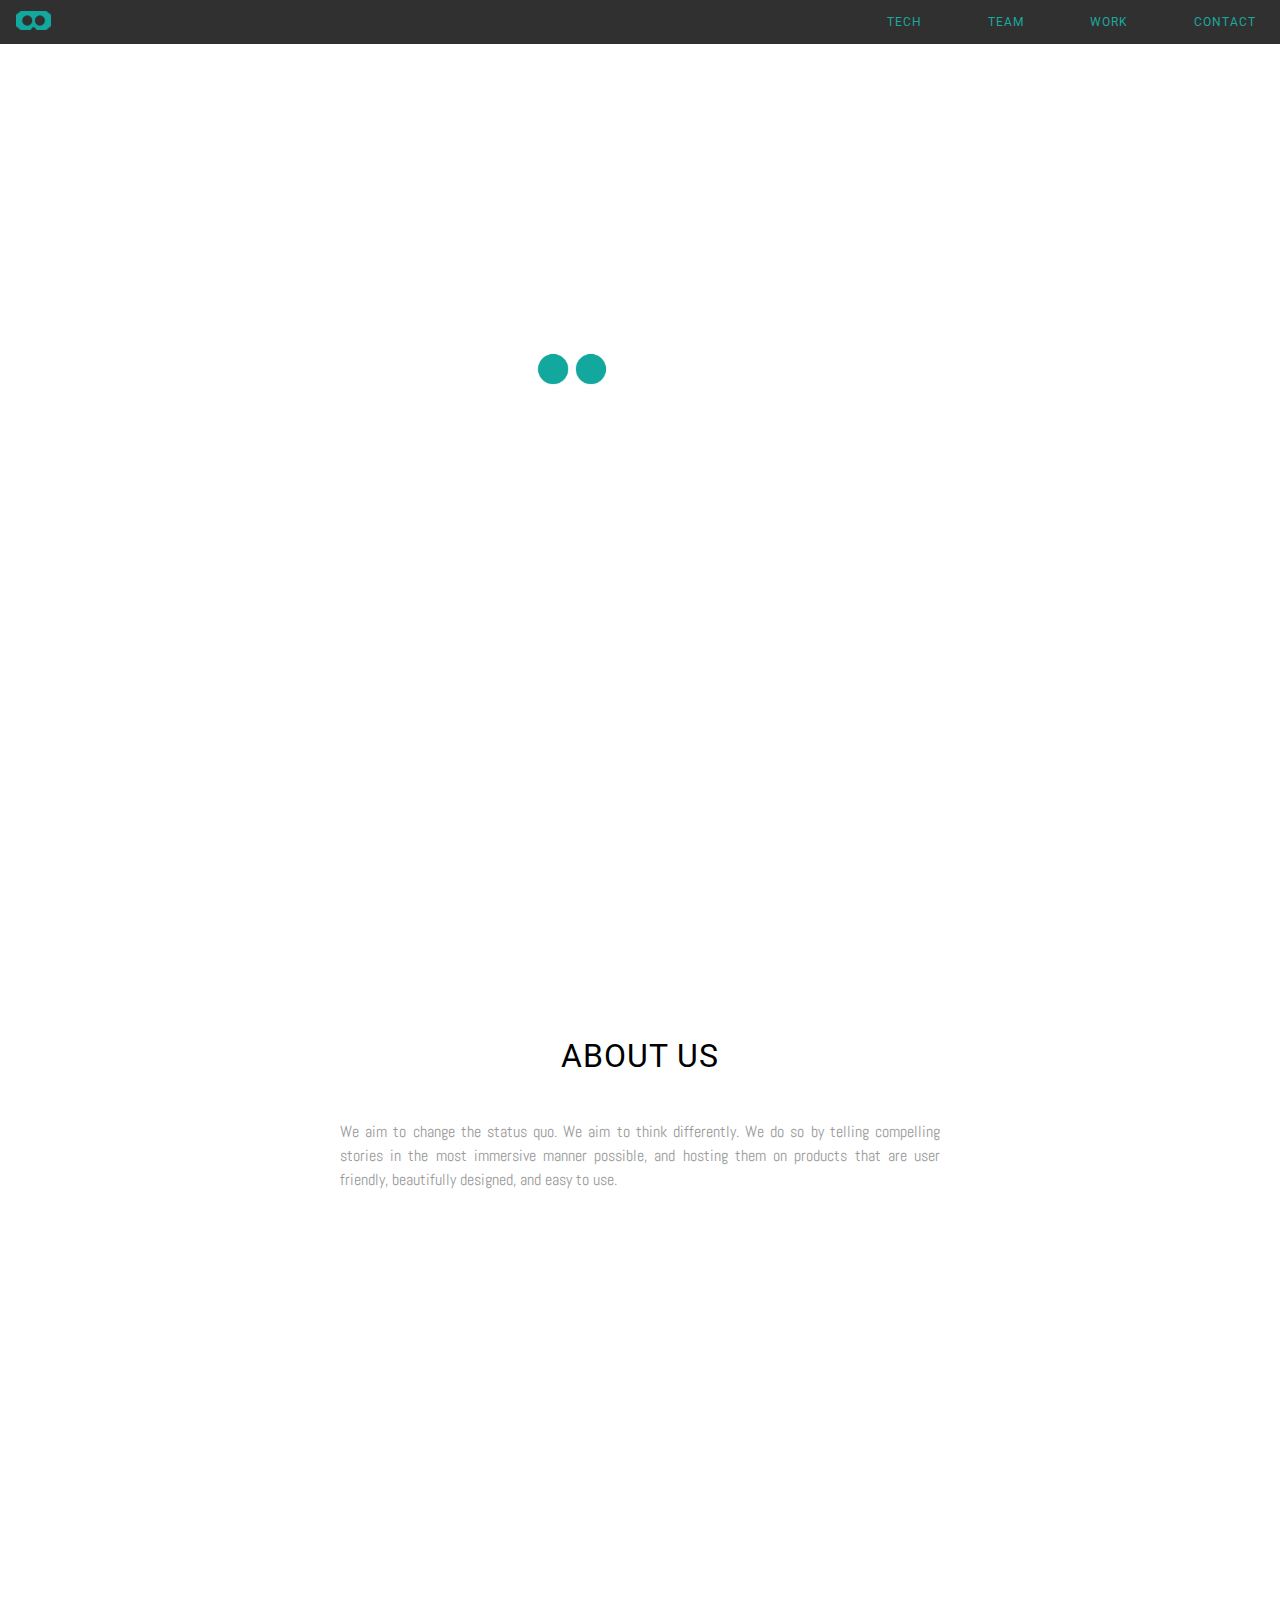
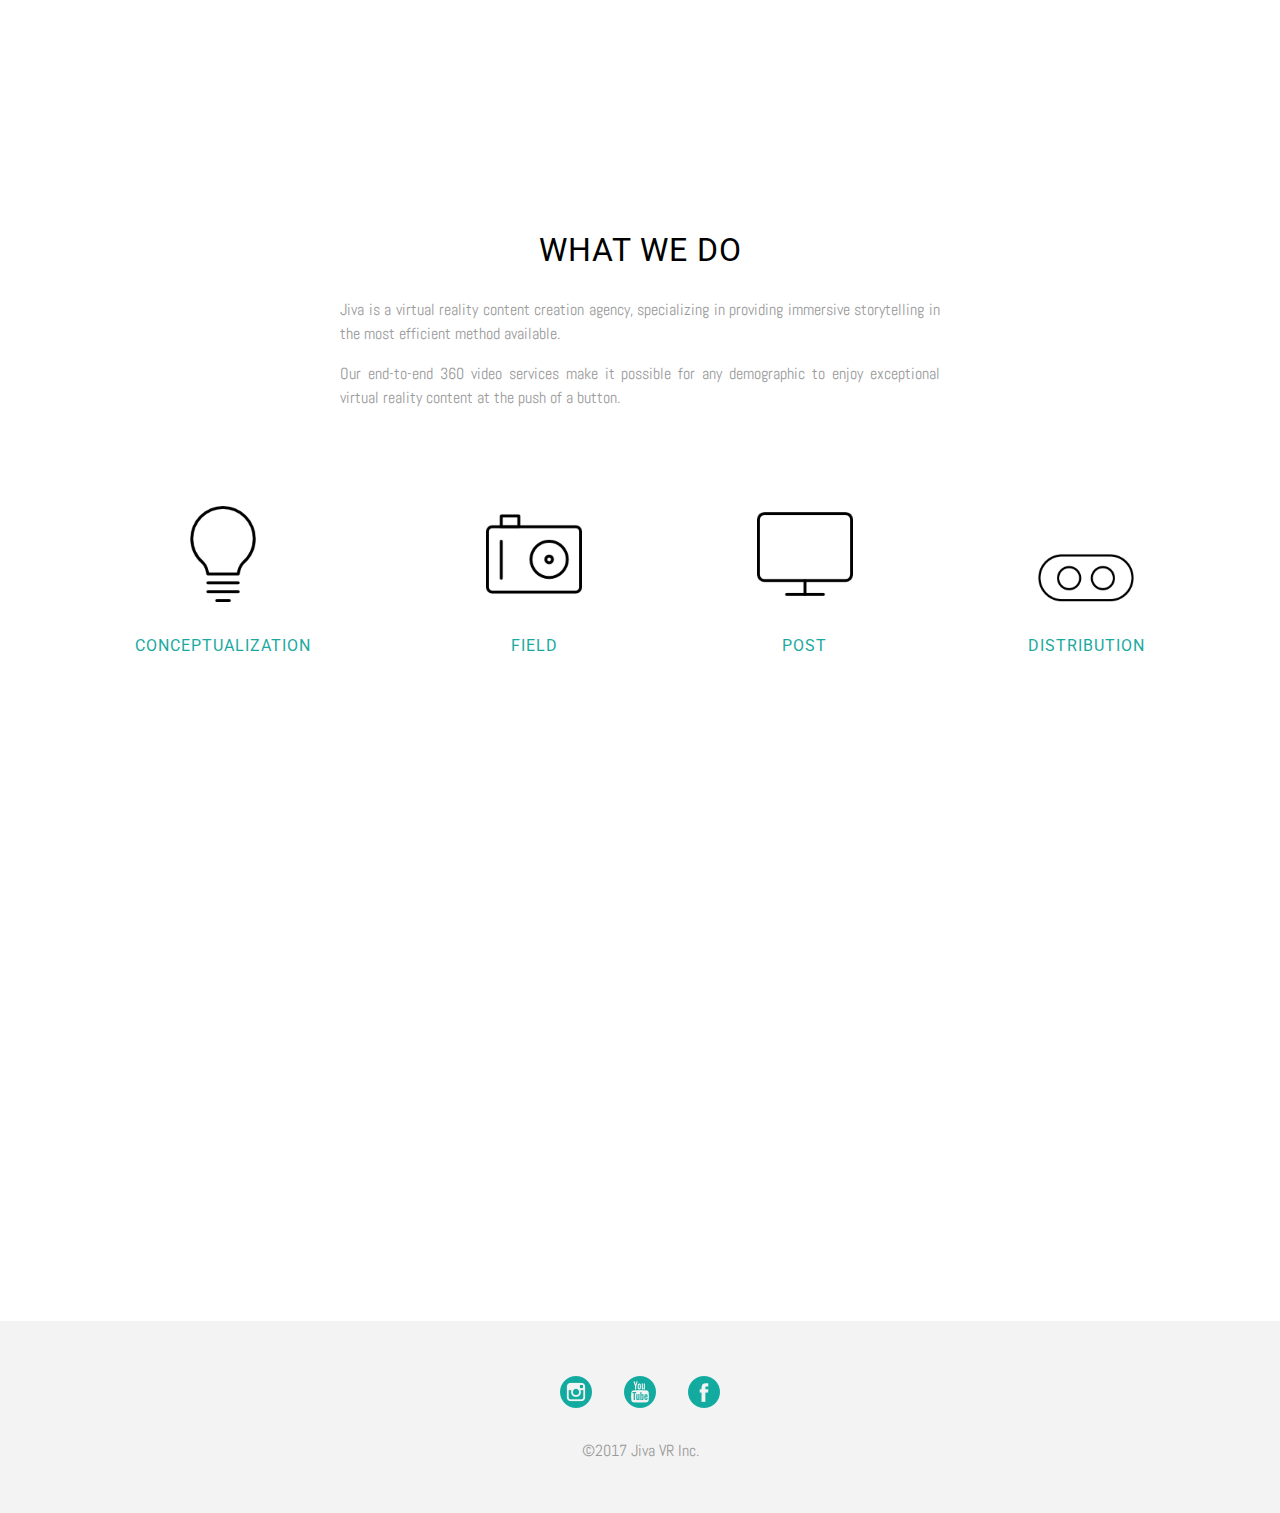
==== index.html @ 2e223665 "align service icons on desktop screen horizontally" ====
<!DOCTYPE html>
<html>
  <head>
    <meta charset="utf-8">
    <meta name="viewport" content="width=device-width, initial-scale=1">

    <link rel="stylesheet" href="css/application.css">
    <link rel="stylesheet" href="css/reset.css">

    <link rel="icon" type="image/png" href="img/favicon.png" />

    <script src="js/jquery-3.1.1.js"></script>

    <title>Jiva VR</title>
  </head>
  <body>


<!-- Navbar-->

<div id="nav-background">
  <div id="nav-container">
    <header id="nav-header">
      <a href="index.html" id="nav-logo"><img src="img/nav-logo.png" width=35px alt=""></a>
      <div id="nav-menu-button">MENU</div>
    </header>
    <nav>
      <ul class="nav-ul hide-ul">
        <li><a class="nav-link" href="tech.html">TECH</a></li>
        <li><a class="nav-link" href="team.html">TEAM</a></li>
        <li><a class="nav-link" href="work.html">WORK</a></li>
        <li><a class="nav-link" href="contact.html">CONTACT</a></li>
      </ul>
    </nav>
  </div>
</div>

  <!-- hero -->

    <section id='home'>

      <div class="home">
        <div class="hero-logo">
          <img src="img/hero-logo.png" width=200px alt="">
        </div>
          <p>VIRTUAL REALITY DIRECT MARKETING</p>
      </div>


      <div class="video-home">
        <div id="background-video" class="background-video">
        </div>
        <div class="video-overlay">
          <div class="hero-content">
            <img src="img/hero-logo.png" width=250px alt="">
            <p>VIRTUAL REALITY DIRECT MARKETING</p>
          </div>
        </div>
      </div>

    </section>

    <!-- about us -->

    <section id="about">
      <div class="about">
        <h1>ABOUT US</h1>
        <br>
        <p>We aim to change the status quo.  We aim to think differently.  We do so by telling compelling stories in the most immersive manner possible, and hosting them on products that are user friendly, beautifully designed, and easy to use.</p>
      </div>

      <!-- <div class="about2">
        <img src="img/headsets_02.jpg" alt="">
      </div> -->

      <div class="about2">
        </div>

      </section>

      <!-- services -->

      <section id="services">

        <div class="what-we-do">
          <h1>WHAT WE DO</h1>
          <p>Jiva is a virtual reality content creation agency, specializing in providing immersive storytelling in the most efficient method available.</p><br>
          <p>Our end-to-end 360 video services make it possible for any demographic to enjoy exceptional virtual reality content at the push of a button.</p>
        </div>

        <div class="services">

          <div class="icon-container">
            <div class="service-icon">
              <img class="conceptualization" src="img/services/bulb.png" alt="">
              <p class="conceptualization, service-title">CONCEPTUALIZATION</p>
              <br>
              <p class="mobile-copy">VR is new. It’s exciting and innovative. That’s why you are here, to be at the forefront of technology and communicate in a unique way that deeply resonates. In order to deliver, you need a team dedicated to helping you work through this complex technology. In this initial phase, Jiva will deploy its creative and technological expertise to cultivate your vision and develop a step-by-step plan to execute.</p>
            </div>
            </div>

            <div class="icon-container">
            <div class="service-icon">
              <img class="field" src="img/services/camera.png" alt="">
              <p class='field, service-title'>FIELD</p>
              <br>
              <p class="mobile-copy">Jiva and its extended network of VR A/V talent is comprised of some of the most accomplished immersive storytellers in the world.  Their cameras and audio equipment have placed viewers on top of Everest, into the depths of the ocean, and captured corporate environments in the most progressive manner possible.  No matter the challenge,  environment,  or scale, we will bring your message to life.</p>
            </div>
          </div>

          <div class="icon-container">
            <div class="service-icon">
              <img class="post" src="img/services/monitor.png" alt="">
              <p class='service-title'>POST</p>
              <br>
              <div class="mobile-copy">
              <p>“It takes time to create excellence. If it could be done quickly, more people would do it.”</p>
              <br>
              <p>-John Wooden</p>
              <br>
              <p>Stitching, editing, color grading and sound design: this is where the bulk of VR production lies, and requires the greatest attention to detail. Jiva goes to great lengths to ensure all final deliverables are completed to the highest standard, even if it means not sleeping for a while.</p>
              </div>
            </div>
          </div>

          <div class="icon-container">
            <div class="service-icon">
              <img class="distribution" src="img/services/goggles.png" alt="">
              <p class='service-title'>DISTRIBUTION</p>
              <br>
              <p class="mobile-copy">Jiva pre-loads tailor-made VR content onto fully customizable headsets with numerous options for branding both device and packaging. No cell phone is required, which means zero frustrating navigational features or wasted time. Content is delivered at the push of a button, on a user-friendly device ready for mass consumption.</p>
            </div>
          </div>

        </div> <!-- end services class -->

        <div class="service-paragraphs">

          <div class="text-drop">
            <p class="conceptualization-copy" id="conceptualization-copy" style="display:none;">VR is new. It’s exciting and innovative. That’s why you are here, to be at the forefront of technology and communicate in a unique way that deeply resonates. In order to deliver, you need a team dedicated to helping you work through this complex technology. In this initial phase, Jiva will deploy its creative and technological expertise to cultivate your vision and develop a step-by-step plan to execute.</p>
          </div>

          <div class="text-drop">
            <p class="field-copy" id="field-copy" style="display:none;">Jiva and its extended network of VR A/V talent is comprised of some of the most accomplished immersive storytellers in the world.  Their cameras and audio equipment have placed viewers on top of Everest, into the depths of the ocean, and captured corporate environments in the most progressive manner possible.  No matter the challenge,  environment,  or scale, we will bring your message to life.</p>
          </div>

          <div class="text-drop">
            <div class="post-copy" id="post-copy" style="display:none;">
            <p>“It takes time to create excellence. If it could be done quickly, more people would do it.”</p>
            <br>
            <p>-John Wooden</p>
            <br>
            <p>Stitching, editing, color grading and sound design: this is where the bulk of VR production lies, and requires the greatest attention to detail. Jiva goes to great lengths to ensure all final deliverables are completed to the highest standard, even if it means not sleeping for a while.</p>
            </div>
          </div>

          <div class="text-drop">
            <p class="distribution-copy" id="distribution-copy" style="display:none;">Jiva pre-loads tailor-made VR content onto fully customizable headsets with numerous options for branding both device and packaging. No cell phone is required, which means zero frustrating navigational features or wasted time. Content is delivered at the push of a button, on a user-friendly device ready for mass consumption.</p>
          </div>

        </div>

      </section>

      <iframe width="100%"
        height="500px"
      	allowfullscreen
        frameborder="0"
        src="https://grayhildreth.github.io/vrview/?image=examples/gallery/maui_color.jpg&">
      </iframe>

    <!-- footer -->

    <div class="footer">
      <div class="social">
        <ul>
          <li><a href="https://www.instagram.com/jivavr/" target="_blank"><img src="img/social/instagram.png" width= alt=""></a></li>
          <li><a href="https://www.youtube.com/channel/UCKrrDL7Xh68NzqbaPfjYHRw" target="_blank"><img src="img/social/youtube.png" alt=""></a></li>
          <li><a href="https://www.facebook.com/jivavr/"
          target="_blank"><img src="img/social/facebook.png" alt=""></a></li>
        </ul>
      </div>
      <p>©2017 Jiva VR Inc.</p>
    </div>

<!--scripts-->

    <script src="js/scripts.js"></script>
    <script src="js/jquery.youtubebackground.js"></script>
  <script>
    jQuery(function($) {

      $('#module-video').YTPlayer({
        fitToBackground: false,
        videoId: 'Xs56xY7iLFg',
        pauseOnScroll: false,
        playerVars: {
          modestbranding: 0,
          autoplay: 1,
          controls: 1,
          showinfo: 0,
          branding: 0,
          rel: 0,
          autohide: 0
        }
      });

      $('#background-video').YTPlayer({
        fitToBackground: true,
        videoId: 'Xs56xY7iLFg',
        pauseOnScroll: true,
        callback: function() {
          videoCallbackEvents();
        }
      });

      var videoCallbackEvents = function() {
        var player = $('#background-video').data('ytPlayer').player;

        player.addEventListener('onStateChange', function(event){
            console.log("Player State Change", event);

            // OnStateChange Data
            if (event.data === 0) {
                console.log('video ended');
            }
            else if (event.data === 2) {
              console.log('paused');
            }
        });
      }
    });
  </script>

  </body>
</html>
---- css/application.css ----
@import url("https://fonts.googleapis.com/css?family=Abel");
@import url("https://fonts.googleapis.com/css?family=Roboto:700");
*,
*::before,
*::after {
  -webkit-box-sizing: border-box;
  -moz-box-sizing: border-box;
  box-sizing: border-box; }

body {
  margin: 0;
  height: 100vh; }

p {
  font-family: "Abel", sans-serif;
  color: #999999;
  font-size: 16px; }

h1 {
  font-family: "Roboto", sans-serif;
  letter-spacing: 1px; }

.content {
  min-height: calc(100vh - 12em); }

.page-title h1 {
  margin: 2em 0 1em;
  text-align: center;
  font-size: 2em;
  font-family: "Roboto", sans-serif;
  letter-spacing: 1px; }

.footer {
  display: flex;
  flex-direction: column;
  width: 100%;
  height: 12em;
  background-color: #F3F3F3;
  justify-content: center;
  align-items: center;
  color: #1aa99f;
  font-family: "Abel", sans-serif; }
  .footer p {
    margin: 1em; }

.social ul {
  display: flex; }
  .social ul li {
    margin: 1em; }

body {
  margin: 0;
  padding: 0; }

body {
  max-height: 100vh; }

#nav-container > nav > ul {
  list-style-type: none; }

/* NAVIGATION */
#nav-background {
  /*position: fixed;*/
  top: 0;
  z-index: 9000;
  width: 100%;
  background-color: #313030; }

#nav-container {
  display: -webkit-box;
  display: -webkit-flex;
  display: -ms-flexbox;
  display: flex;
  max-width: 100%;
  margin: 0 auto;
  -webkit-box-pack: justify;
  -webkit-justify-content: space-between;
  -ms-flex-pack: justify;
  justify-content: space-between;
  font-family: "Roboto", sans-serif; }

#nav-header {
  display: -webkit-box;
  display: -webkit-flex;
  display: -ms-flexbox;
  display: flex;
  -webkit-box-pack: justify;
  -webkit-justify-content: space-between;
  -ms-flex-pack: justify;
  justify-content: space-between;
  -webkit-box-align: center;
  -webkit-align-items: center;
  -ms-flex-align: center;
  align-items: center; }

#nav-logo {
  margin-left: 1em; }

.nav-ul {
  display: -webkit-box;
  display: -webkit-flex;
  display: -ms-flexbox;
  display: flex;
  max-width: 700px; }

.nav-ul > li {
  display: -webkit-box;
  display: -webkit-flex;
  display: -ms-flexbox;
  display: flex; }

.nav-link {
  -webkit-box-flex: 1;
  -webkit-flex: 1;
  -ms-flex: 1;
  /*flex: 1;*/
  margin-left: 1.5em;
  color: #1aa99f;
  text-decoration: none;
  font-size: 12px;
  letter-spacing: 1px; }
  .nav-link a:hover {
    color: gray; }

/* END NAVIGATION */
/* MOBILE MENU */
@media screen and (max-width: 700px) {
  #nav-container {
    -webkit-box-orient: vertical;
    -webkit-box-direction: normal;
    -webkit-flex-direction: column;
    -ms-flex-direction: column;
    flex-direction: column;
    text-align: center; }

  #nav-menu-button {
    padding: 1rem;
    color: #1aa99f;
    cursor: pointer;
    letter-spacing: 1px; }

  .nav-ul {
    display: block;
    -webkit-box-orient: vertical;
    -webkit-box-direction: normal;
    -webkit-flex-direction: column;
    -ms-flex-direction: column;
    flex-direction: column;
    overflow-y: scroll;
    direction: rtl;
    max-height: 80vh; }

  .hide-ul {
    max-height: 0vh; }

  .nav-link {
    padding: 1rem 0;
    font-size: 1rem;
    letter-spacing: 1px; } }
/* END MOBILE MENU */
/* DESKTOP MENU */
@media screen and (min-width: 701px) {
  #nav-menu-button {
    display: none; }

  .nav-link {
    padding: 1rem 1.5rem; } }
/* This moves the logo so that it's not touching the left side */
@media screen and (max-width: 1040px) {
  #nav-logo {
    margin-left: 1rem; } }
/* END DESKTOP MENU */
@media screen and (max-width: 999px) {
  .video-home {
    display: none; }

  .home {
    display: flex;
    height: 95vh;
    width: 100vw;
    background-image: url("../img/main-background.jpg");
    background-size: cover;
    background-position: center;
    margin: 0; }

  section .home {
    display: flex;
    align-items: center;
    justify-content: center;
    flex-direction: column; }
    section .home img {
      width: 250px;
      margin-bottom: 2em; }
    section .home p {
      font-family: "Abel", sans-serif;
      font-size: 2.2em;
      color: white;
      text-align: center;
      letter-spacing: 10px; } }
@media screen and (min-width: 1000px) {
  .home {
    display: none; }

  .video-home {
    display: flex;
    position: relative;
    overflow: hidden;
    width: 100vw;
    height: auto; }

  .video-home .background-video {
    width: 100vw;
    height: auto;
    position: relative;
    z-index: 0; }

  .video-overlay {
    position: absolute;
    left: 50%;
    top: 50%;
    transform: translate(-50%, -50%);
    z-index: 1; }

  .background-video {
    width: 100vw;
    height: auto; }

  .hero-content {
    display: flex;
    flex-direction: column;
    align-items: center;
    justify-content: center; }
    .hero-content img {
      margin-bottom: 2em;
      align-self: center; }
    .hero-content p {
      font-family: "Abel", sans-serif;
      font-size: 2.2em;
      color: white;
      text-align: center;
      letter-spacing: 10px; } }
section .about {
  display: flex;
  margin: 6em 3em;
  font-family: "Roboto", sans-serif;
  justify-content: center;
  align-items: center;
  flex-direction: column; }
  section .about h1 {
    font-size: 2em;
    text-align: center;
    letter-spacing: 1px;
    margin-bottom: 1em; }
  section .about p {
    font-size: 16px;
    line-height: 1.5em;
    font-family: "Abel", sans-serif;
    color: #999999;
    text-align: justify;
    max-width: 600px; }

section .about2 {
  display: flex;
  height: 50vh;
  max-width: 100vw;
  background-size: cover;
  background-position: center;
  background-repeat: no-repeat;
  background-image: url("../img/headsets_02.jpg"); }

section .what-we-do {
  display: flex;
  margin: 6em 3em 0;
  font-family: "Roboto", sans-serif;
  justify-content: center;
  align-items: center;
  flex-direction: column; }
  section .what-we-do h1 {
    font-size: 2em;
    text-align: center;
    letter-spacing: 1px;
    margin-bottom: 1em; }
  section .what-we-do p {
    font-size: 16px;
    line-height: 1.5em;
    font-family: "Abel", sans-serif;
    color: #999999;
    text-align: justify;
    max-width: 600px; }

section .services {
  display: flex;
  margin: 0em 3em 6em 3em;
  flex-direction: column; }
  section .services h1 {
    font-family: "Roboto", sans-serif;
    font-size: 2em;
    text-align: center;
    letter-spacing: 1px; }
  section .services p {
    font-family: "Abel", sans-serif;
    font-size: 16px;
    line-height: 1.5em;
    text-align: justify;
    max-width: 600px;
    margin-top: 1em; }
  section .services .service-title {
    color: #1aa99f;
    font-family: "Roboto", sans-serif;
    letter-spacing: 1px; }

.service-icon {
  display: flex;
  margin-top: 5em;
  flex-direction: column;
  align-items: center; }
  .service-icon img {
    align-self: center;
    justify-content: center;
    margin: 1em 0;
    width: 96px;
    cursor: pointer; }

.text-drop {
  visibility: hidden;
  display: none; }

@media screen and (min-width: 700px) {
  section .services {
    display: flex;
    flex-direction: row;
    justify-content: space-around;
    align-items: baseline;
    margin: 0em 3em 3em 3em; }

  .icon-container {
    display: flex;
    flex-direction: row;
    align-items: center;
    justify-content: center; }

  .service-paragraphs {
    display: flex;
    justify-content: center;
    align-items: center;
    margin-bottom: 6em; }

  .text-drop p {
    font-family: "Abel", sans-serif;
    font-size: 16px;
    line-height: 1.5em;
    text-align: justify;
    max-width: 600px; }

  .mobile-copy {
    display: none; }

  section .about2 {
    display: flex;
    height: 50vh;
    max-width: 100vw;
    background-attachment: fixed;
    background-size: cover;
    background-position: center;
    background-repeat: no-repeat;
    background-image: url("../img/headsets_02.jpg"); } }
.team-card {
  display: flex;
  flex-direction: column;
  justify-content: center;
  align-items: center;
  width: auto;
  padding: 4em 2em;
  font-family: "Abel", sans-serif; }
  .team-card .jay-photo img {
    width: 300px;
    height: 300px; }
  .team-card .steve-photo img {
    width: 300px;
    height: 300px; }
  .team-card h1 {
    font-size: 1.5em;
    color: #1aa99f;
    text-align: center;
    padding: 1em 0;
    font-family: "Roboto", sans-serif;
    text-decoration: none; }

.team-card p {
  text-align: justify;
  font-family: "Abel", sans-serif;
  font-size: 16px;
  line-height: 1.5em; }

.team-content ul {
  display: flex; }
  .team-content ul li {
    padding: 1em 1em 0 0; }

@media screen and (min-width: 700px) {
  .team-card {
    display: flex;
    flex-direction: row;
    justify-content: center; }
    .team-card .team-content {
      margin-left: 3em;
      align-self: flex-end; }

  .team-content p {
    font-size: 16px;
    line-height: 1.5em;
    max-width: 500px; }

  .team-content h1 {
    text-align: left; } }
.work {
  display: flex;
  flex-direction: column;
  justify-content: center;
  align-items: center; }

.container {
  position: relative;
  width: 80%;
  margin: 3em 0 5em; }

.image {
  display: block;
  width: 100%;
  height: auto; }

.overlay {
  position: absolute;
  top: 0;
  bottom: 0;
  left: 0;
  right: 0;
  height: 100%;
  width: 100%;
  opacity: 0;
  transition: .75s ease;
  background-color: #000; }

.container:hover .overlay {
  opacity: 0.75; }

.logo {
  position: absolute;
  top: 50%;
  left: 50%;
  transform: translate(-50%, -50%);
  -ms-transform: translate(-50%, -50%); }

@media screen and (min-width: 700px) {
  .work {
    flex-direction: row;
    align-items: center;
    flex-wrap: wrap;
    justify-content: space-around; }

  .container {
    position: relative;
    width: 40%;
    margin: 3em 0 5em; } }
section .contact-info {
  display: flex;
  margin: 3em 3em 5em 3em;
  flex-direction: column;
  align-items: center; }
  section .contact-info h1 {
    font-family: "Abel", sans-serif;
    font-size: 2em;
    text-align: center;
    letter-spacing: 10px; }
  section .contact-info p {
    font-size: 16px;
    line-height: 1.5em;
    font-family: "Abel", sans-serif;
    color: #404040; }

.contact-detail {
  display: flex;
  margin: 2em 0;
  flex-direction: column;
  align-items: center; }
  .contact-detail img {
    align-self: center;
    justify-content: center;
    margin: 1em 0; }
  .contact-detail a {
    color: #404040; }
    .contact-detail a:hover {
      color: gray; }

@media screen and (min-width: 700px) {
  section .contact-info {
    display: flex;
    margin: 3em;
    flex-direction: row;
    justify-content: center;
    align-items: center; }

  .line {
    height: 200px;
    width: 3px;
    background-color: #1aa99f; }

  .contact-detail {
    margin: 4em; } }
/* external css: flickity.css */
* {
  -webkit-box-sizing: border-box;
  box-sizing: border-box; }

.carousel-cell {
  width: 66%;
  height: auto;
  margin-right: 10px; }
  .carousel-cell img {
    height: auto;
    width: 100%; }

.carousel-container {
  margin-bottom: 4em; }

.tech-detail {
  display: flex;
  flex-direction: column;
  margin: 3em 3em 4em;
  justify-content: center;
  align-items: center; }
  .tech-detail p {
    font-size: 16px;
    line-height: 1.5em;
    font-family: "Abel", sans-serif;
    text-align: justify;
    max-width: 700px; }

.milestone-video {
  display: flex;
  justify-content: center;
  padding-top: 3em; }

.project-details {
  margin: 3em 2em 0;
  display: flex;
  font-family: "Abel", sans-serif;
  justify-content: center;
  align-items: center;
  flex-direction: column; }
  .project-details a {
    color: #404040; }
    .project-details a:hover {
      color: gray; }
  .project-details p {
    font-size: 16px;
    line-height: 1.5em;
    font-family: "Abel", sans-serif;
    color: #404040;
    text-align: left;
    max-width: 600px; }
  .project-details .detail-color {
    color: #1aa99f; }

.project-info {
  margin: 3em 3em 6em;
  display: flex;
  font-family: "Abel", sans-serif;
  justify-content: center;
  align-items: center;
  flex-direction: column; }
  .project-info p {
    font-size: 16px;
    line-height: 1.5em;
    font-family: "Abel", sans-serif;
    text-align: justify;
    max-width: 600px; }

/*# sourceMappingURL=application.css.map */
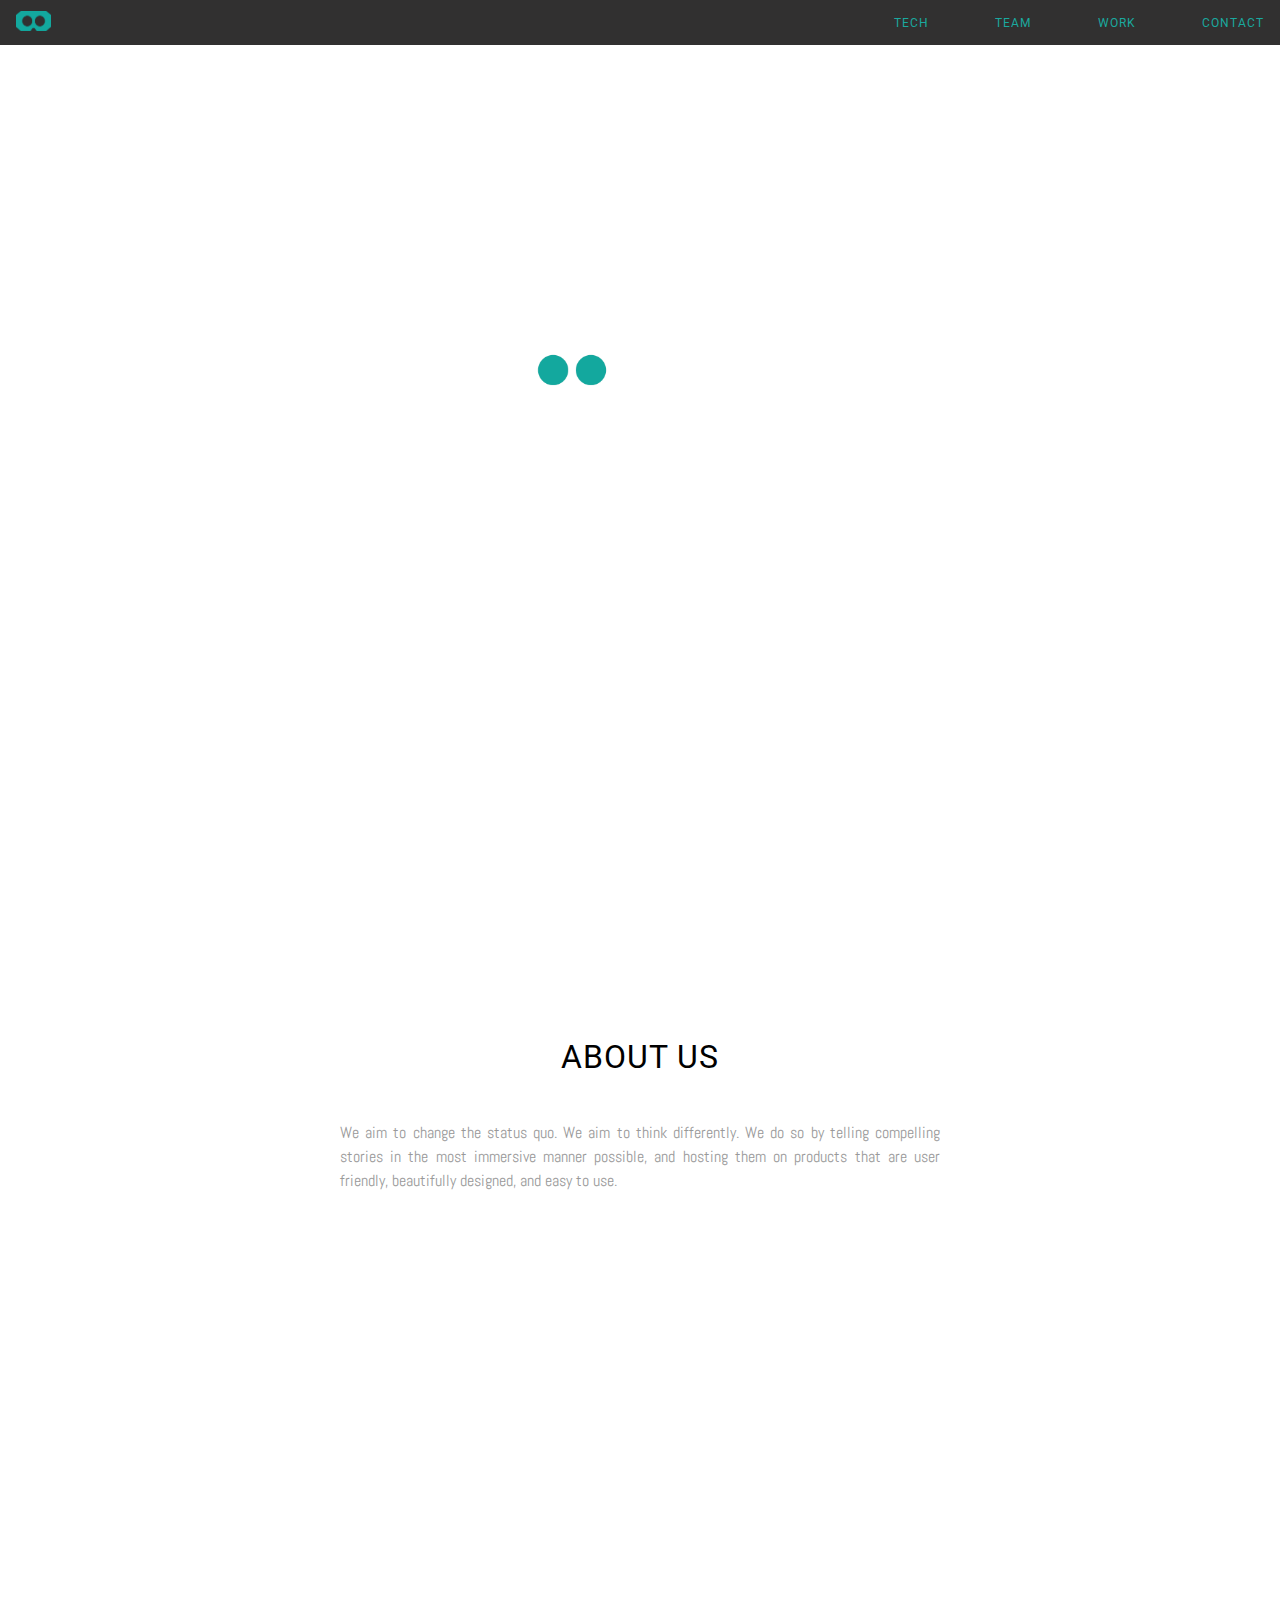
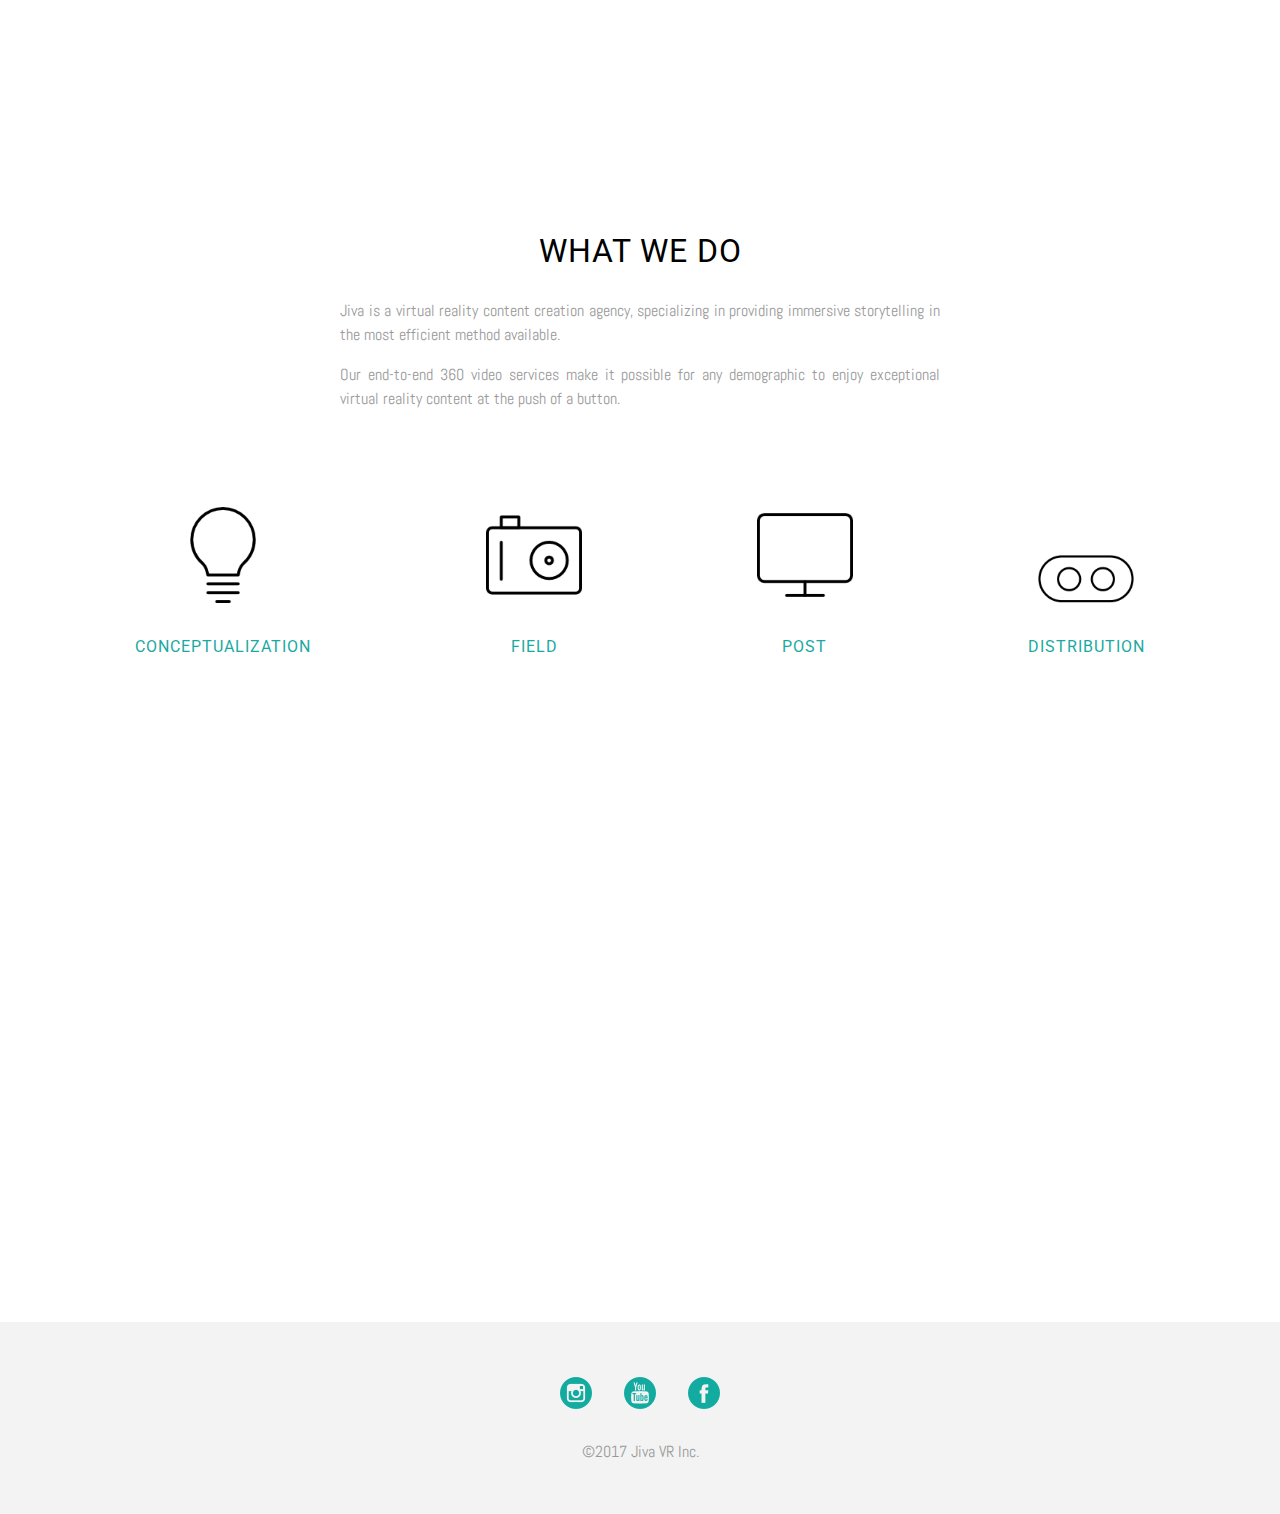
==== commit c42c1212: "add new navbar to the site, add hover effect to links" ====
--- a/index.html
+++ b/index.html
@@ -18,22 +18,26 @@
 
 <!-- Navbar-->
 
-<div id="nav-background">
-  <div id="nav-container">
-    <header id="nav-header">
-      <a href="index.html" id="nav-logo"><img src="img/nav-logo.png" width=35px alt=""></a>
-      <div id="nav-menu-button">MENU</div>
-    </header>
-    <nav>
-      <ul class="nav-ul hide-ul">
-        <li><a class="nav-link" href="tech.html">TECH</a></li>
-        <li><a class="nav-link" href="team.html">TEAM</a></li>
-        <li><a class="nav-link" href="work.html">WORK</a></li>
-        <li><a class="nav-link" href="contact.html">CONTACT</a></li>
-      </ul>
-    </nav>
+<header>
+  <div class="nav-container">
+    <a id="nav-title" href="#"><img src="img/nav-logo.png" width=35px alt=""></a>
+    <div class="menu-button">MENU</div>
+    <ul class="desktop-menu">
+      <li><a href="tech.html">TECH</a></li>
+      <li><a href="team.html">TEAM</a></li>
+      <li><a href="work.html">WORK</a></li>
+      <li><a href="contact.html">CONTACT</a></li>
+    </ul>
   </div>
-</div>
+  <div id="mobile-menu" style="display:none;">
+    <ul>
+      <li><a href="tech.html">TECH</a></li>
+      <li><a href="team.html">TEAM</a></li>
+      <li><a href="work.html">WORK</a></li>
+      <li><a href="contact.html">CONTACT</a></li>
+    </ul>
+  </div>
+</header>
 
   <!-- hero -->
 
--- a/css/application.css
+++ b/css/application.css
@@ -52,124 +52,82 @@
   margin: 0;
   padding: 0; }
 
-body {
-  max-height: 100vh; }
-
-#nav-container > nav > ul {
-  list-style-type: none; }
-
-/* NAVIGATION */
-#nav-background {
-  /*position: fixed;*/
-  top: 0;
-  z-index: 9000;
+header {
+  height: 45px; }
+
+.nav-container {
   width: 100%;
+  margin: 0 auto;
+  display: flex;
+  justify-content: space-between;
+  align-items: center;
+  height: 45px;
   background-color: #313030; }
 
-#nav-container {
-  display: -webkit-box;
-  display: -webkit-flex;
-  display: -ms-flexbox;
-  display: flex;
-  max-width: 100%;
-  margin: 0 auto;
-  -webkit-box-pack: justify;
-  -webkit-justify-content: space-between;
-  -ms-flex-pack: justify;
-  justify-content: space-between;
-  font-family: "Roboto", sans-serif; }
-
-#nav-header {
-  display: -webkit-box;
-  display: -webkit-flex;
-  display: -ms-flexbox;
-  display: flex;
-  -webkit-box-pack: justify;
-  -webkit-justify-content: space-between;
-  -ms-flex-pack: justify;
-  justify-content: space-between;
-  -webkit-box-align: center;
-  -webkit-align-items: center;
-  -ms-flex-align: center;
-  align-items: center; }
-
-#nav-logo {
+.nav-container ul {
+  display: flex;
+  padding-right: 1em;
+  list-style-type: none;
+  color: #1aa99f; }
+
+.nav-container li {
+  padding-left: 10px;
+  font-family: "Roboto", sans-serif;
+  color: #1aa99f;
+  font-size: 12px;
+  letter-spacing: 1px;
+  margin-left: 4.7em; }
+  .nav-container li a {
+    text-decoration: none;
+    color: #1aa99f;
+    line-spacing: 1px; }
+  .nav-container li a:hover {
+    color: gray; }
+
+#nav-title {
   margin-left: 1em; }
 
-.nav-ul {
-  display: -webkit-box;
-  display: -webkit-flex;
-  display: -ms-flexbox;
-  display: flex;
-  max-width: 700px; }
-
-.nav-ul > li {
-  display: -webkit-box;
-  display: -webkit-flex;
-  display: -ms-flexbox;
-  display: flex; }
-
-.nav-link {
-  -webkit-box-flex: 1;
-  -webkit-flex: 1;
-  -ms-flex: 1;
-  /*flex: 1;*/
-  margin-left: 1.5em;
+.menu-button {
+  cursor: pointer;
+  margin-right: 1em;
   color: #1aa99f;
+  font-family: "Roboto", sans-serif;
+  letter-spacing: 1px; }
+
+#mobile-menu {
+  max-width: 700px;
+  background-color: #313030;
+  display: flex;
+  position: relative; }
+
+#mobile-menu ul {
+  margin: 0;
+  padding: 0;
+  width: 100%;
+  text-align: center;
+  list-style: none; }
+
+#mobile-menu li {
+  padding: 1em 0;
+  justify-content: center;
+  font-family: "Roboto", sans-serif;
+  font-size: 16px;
+  letter-spacing: 1px; }
+
+#mobile-menu a {
   text-decoration: none;
-  font-size: 12px;
+  color: #1aa99f;
   letter-spacing: 1px; }
-  .nav-link a:hover {
-    color: gray; }
-
-/* END NAVIGATION */
-/* MOBILE MENU */
-@media screen and (max-width: 700px) {
-  #nav-container {
-    -webkit-box-orient: vertical;
-    -webkit-box-direction: normal;
-    -webkit-flex-direction: column;
-    -ms-flex-direction: column;
-    flex-direction: column;
-    text-align: center; }
-
-  #nav-menu-button {
-    padding: 1rem;
-    color: #1aa99f;
-    cursor: pointer;
-    letter-spacing: 1px; }
-
-  .nav-ul {
-    display: block;
-    -webkit-box-orient: vertical;
-    -webkit-box-direction: normal;
-    -webkit-flex-direction: column;
-    -ms-flex-direction: column;
-    flex-direction: column;
-    overflow-y: scroll;
-    direction: rtl;
-    max-height: 80vh; }
-
-  .hide-ul {
-    max-height: 0vh; }
-
-  .nav-link {
-    padding: 1rem 0;
-    font-size: 1rem;
-    letter-spacing: 1px; } }
-/* END MOBILE MENU */
-/* DESKTOP MENU */
-@media screen and (min-width: 701px) {
-  #nav-menu-button {
+
+.nav-container > .desktop-menu {
+  display: none; }
+
+@media screen and (min-width: 700px) {
+  .menu-button {
     display: none; }
 
-  .nav-link {
-    padding: 1rem 1.5rem; } }
-/* This moves the logo so that it's not touching the left side */
-@media screen and (max-width: 1040px) {
-  #nav-logo {
-    margin-left: 1rem; } }
-/* END DESKTOP MENU */
+  .nav-container > .desktop-menu {
+    display: flex; } }
 @media screen and (max-width: 999px) {
   .video-home {
     display: none; }
@@ -322,7 +280,6 @@
     cursor: pointer; }
 
 .text-drop {
-  visibility: hidden;
   display: none; }
 
 @media screen and (min-width: 700px) {
@@ -354,6 +311,9 @@
 
   .mobile-copy {
     display: none; }
+
+  .text-drop {
+    display: block; }
 
   section .about2 {
     display: flex;
@@ -487,6 +447,8 @@
     align-self: center;
     justify-content: center;
     margin: 1em 0; }
+  .contact-detail p:hover {
+    color: gray; }
   .contact-detail a {
     color: #404040; }
     .contact-detail a:hover {
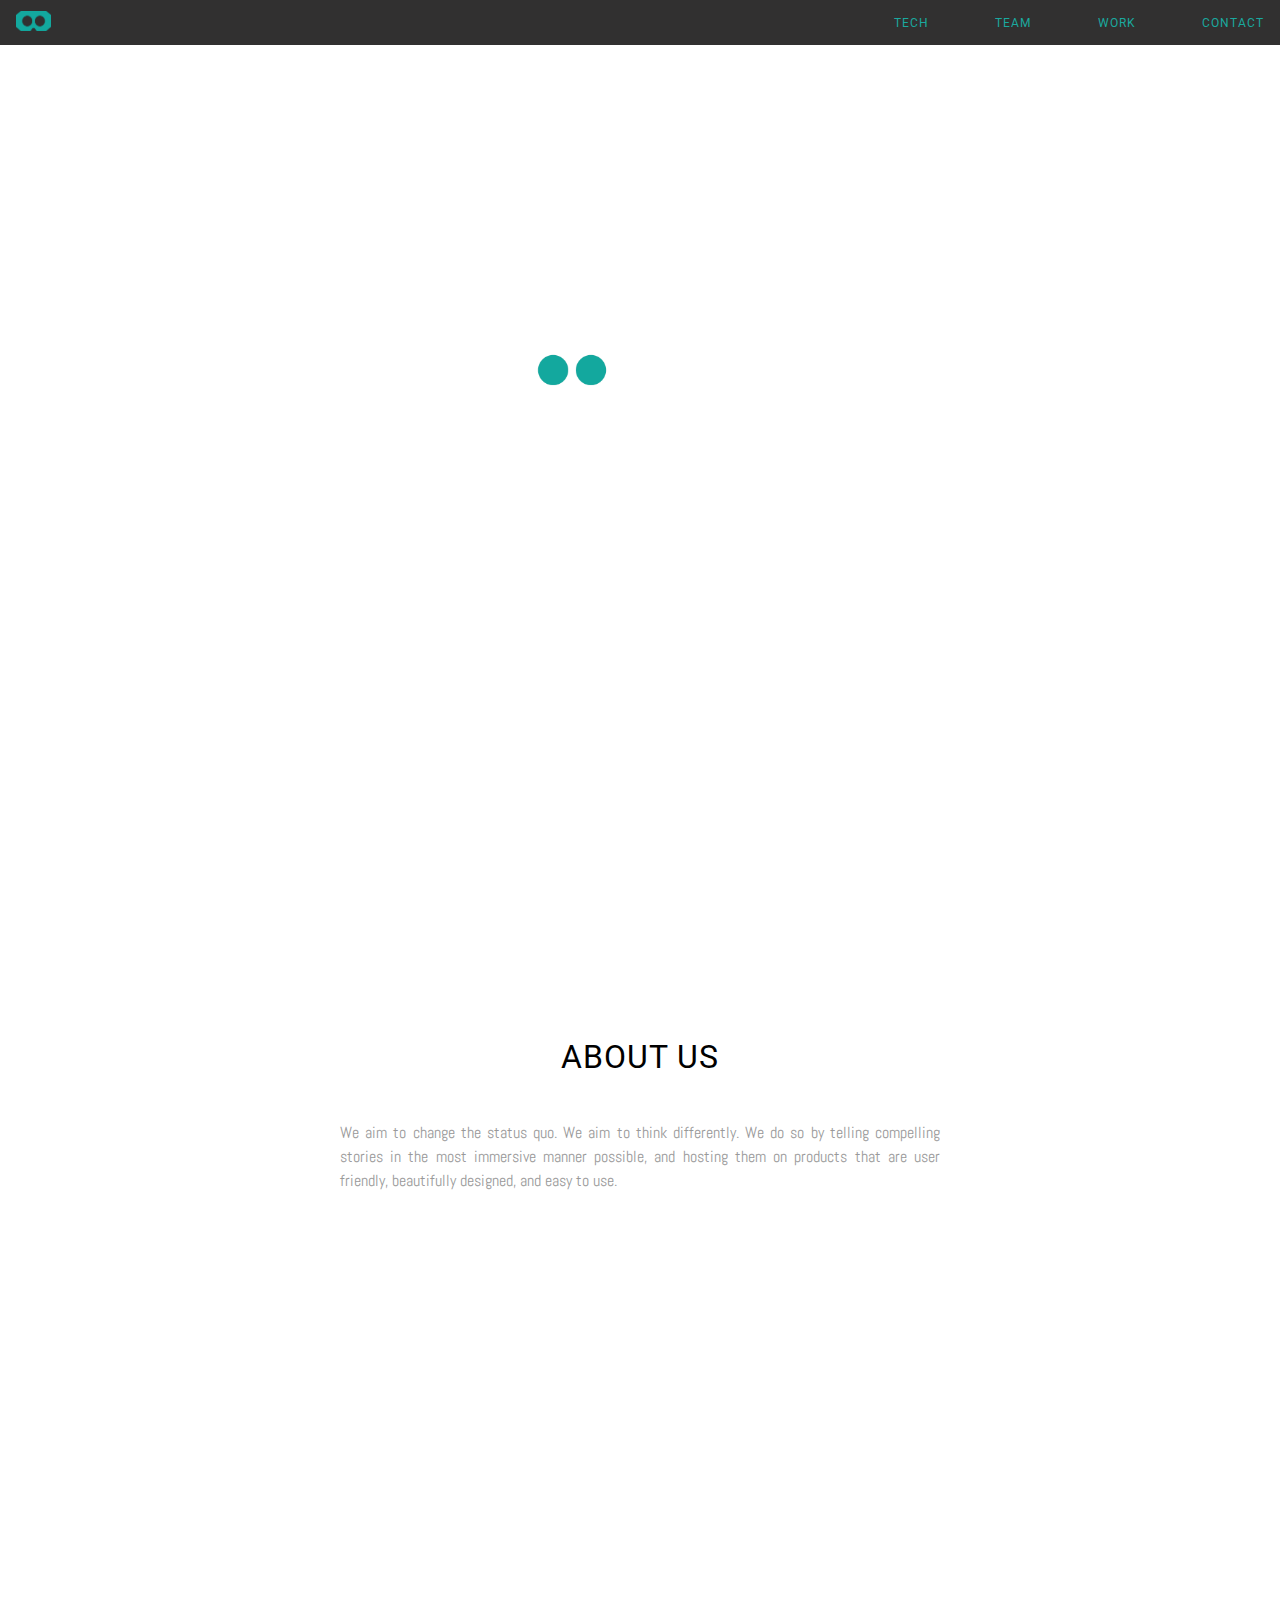
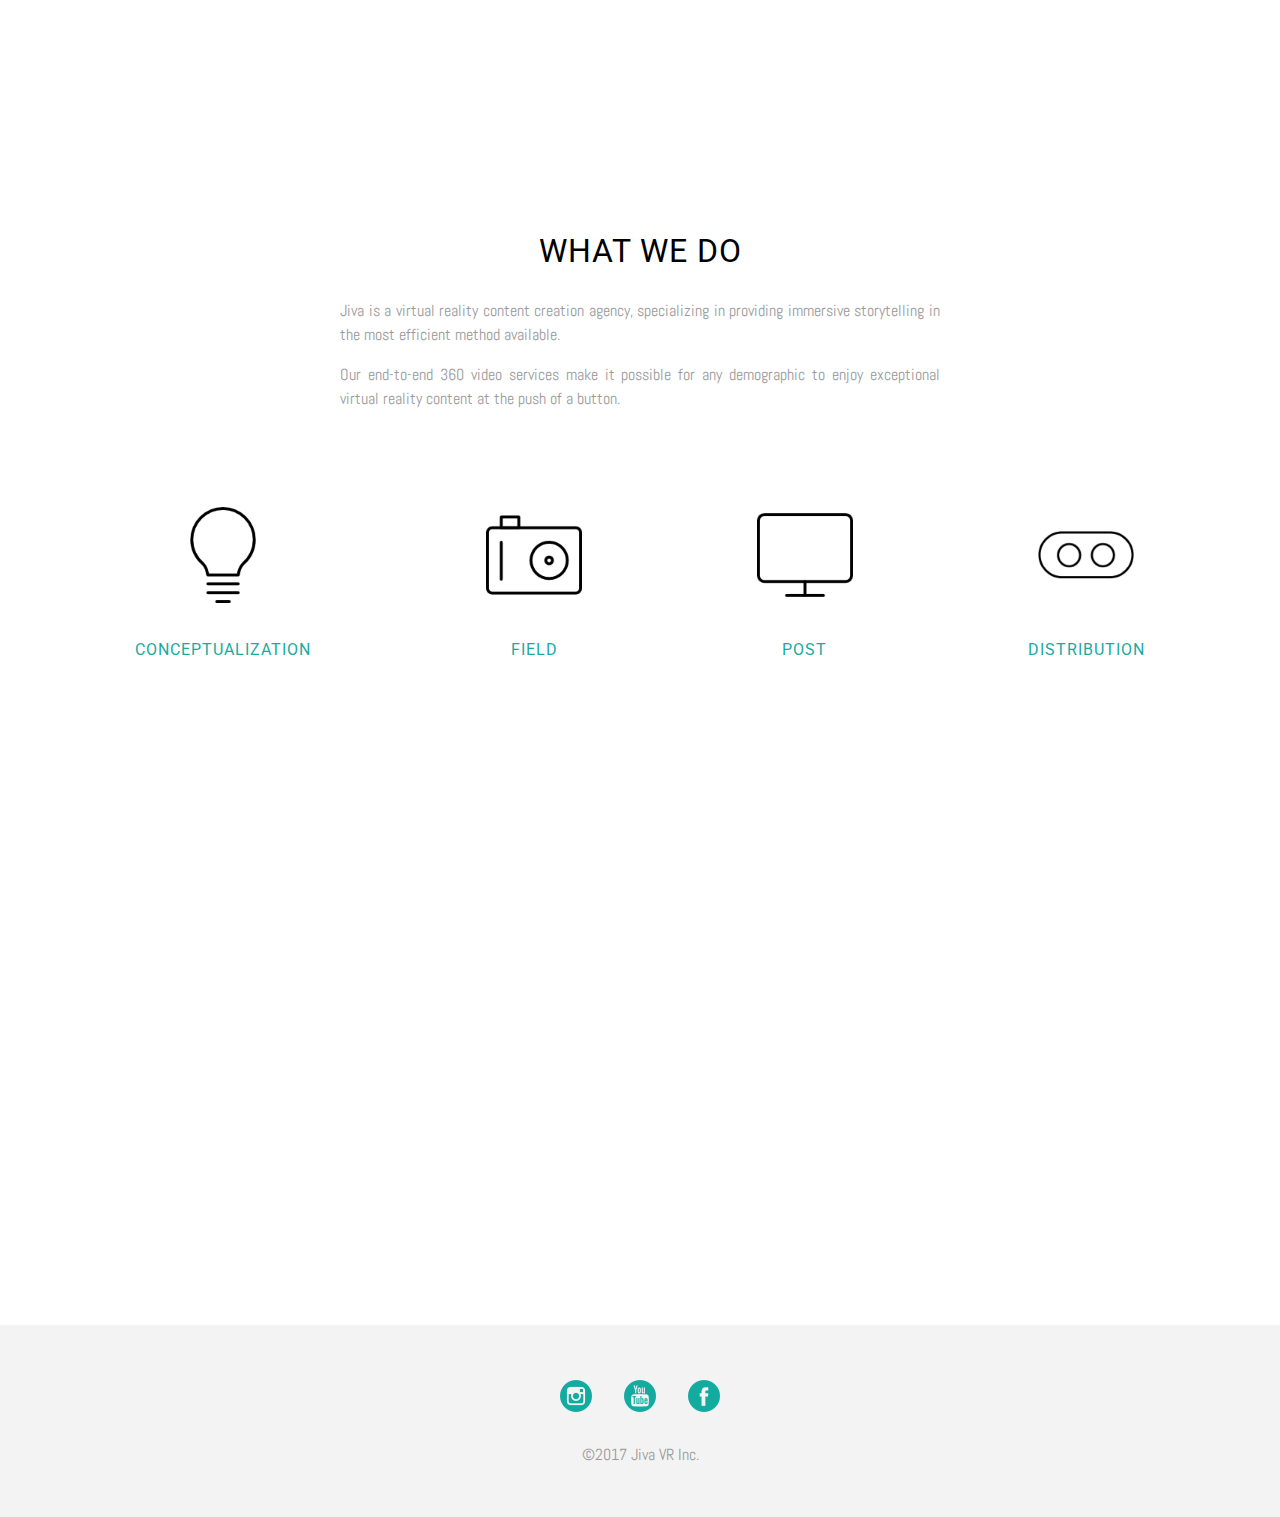
==== commit 22736c21: "add hover effect to service icons" ====
--- a/index.html
+++ b/index.html
@@ -20,7 +20,7 @@
 
 <header>
   <div class="nav-container">
-    <a id="nav-title" href="#"><img src="img/nav-logo.png" width=35px alt=""></a>
+    <a id="nav-title" href="index.html"><img src="img/nav-logo.png" width=35px alt=""></a>
     <div class="menu-button">MENU</div>
     <ul class="desktop-menu">
       <li><a href="tech.html">TECH</a></li>
@@ -96,7 +96,9 @@
 
           <div class="icon-container">
             <div class="service-icon">
-              <img class="conceptualization" src="img/services/bulb.png" alt="">
+              <div class="trans">
+                <img class="conceptualization" src="img/services/bulb.png" alt="">
+              </div>
               <p class="conceptualization, service-title">CONCEPTUALIZATION</p>
               <br>
               <p class="mobile-copy">VR is new. It’s exciting and innovative. That’s why you are here, to be at the forefront of technology and communicate in a unique way that deeply resonates. In order to deliver, you need a team dedicated to helping you work through this complex technology. In this initial phase, Jiva will deploy its creative and technological expertise to cultivate your vision and develop a step-by-step plan to execute.</p>
@@ -105,7 +107,9 @@
 
             <div class="icon-container">
             <div class="service-icon">
-              <img class="field" src="img/services/camera.png" alt="">
+              <div class="trans">
+                <img class="field" src="img/services/camera.png" alt="">
+              </div>
               <p class='field, service-title'>FIELD</p>
               <br>
               <p class="mobile-copy">Jiva and its extended network of VR A/V talent is comprised of some of the most accomplished immersive storytellers in the world.  Their cameras and audio equipment have placed viewers on top of Everest, into the depths of the ocean, and captured corporate environments in the most progressive manner possible.  No matter the challenge,  environment,  or scale, we will bring your message to life.</p>
@@ -114,7 +118,9 @@
 
           <div class="icon-container">
             <div class="service-icon">
-              <img class="post" src="img/services/monitor.png" alt="">
+              <div class="trans">
+                <img class="post" src="img/services/monitor.png" alt="">
+              </div>
               <p class='service-title'>POST</p>
               <br>
               <div class="mobile-copy">
@@ -129,7 +135,9 @@
 
           <div class="icon-container">
             <div class="service-icon">
-              <img class="distribution" src="img/services/goggles.png" alt="">
+              <div class="trans">
+                <img class="distribution" src="img/services/goggles2.png" alt="">
+              </div>
               <p class='service-title'>DISTRIBUTION</p>
               <br>
               <p class="mobile-copy">Jiva pre-loads tailor-made VR content onto fully customizable headsets with numerous options for branding both device and packaging. No cell phone is required, which means zero frustrating navigational features or wasted time. Content is delivered at the push of a button, on a user-friendly device ready for mass consumption.</p>
--- a/css/application.css
+++ b/css/application.css
@@ -278,6 +278,12 @@
     margin: 1em 0;
     width: 96px;
     cursor: pointer; }
+
+.trans {
+  transition: all .5s ease-in-out; }
+
+.trans:hover {
+  transform: scale(1.25); }
 
 .text-drop {
   display: none; }
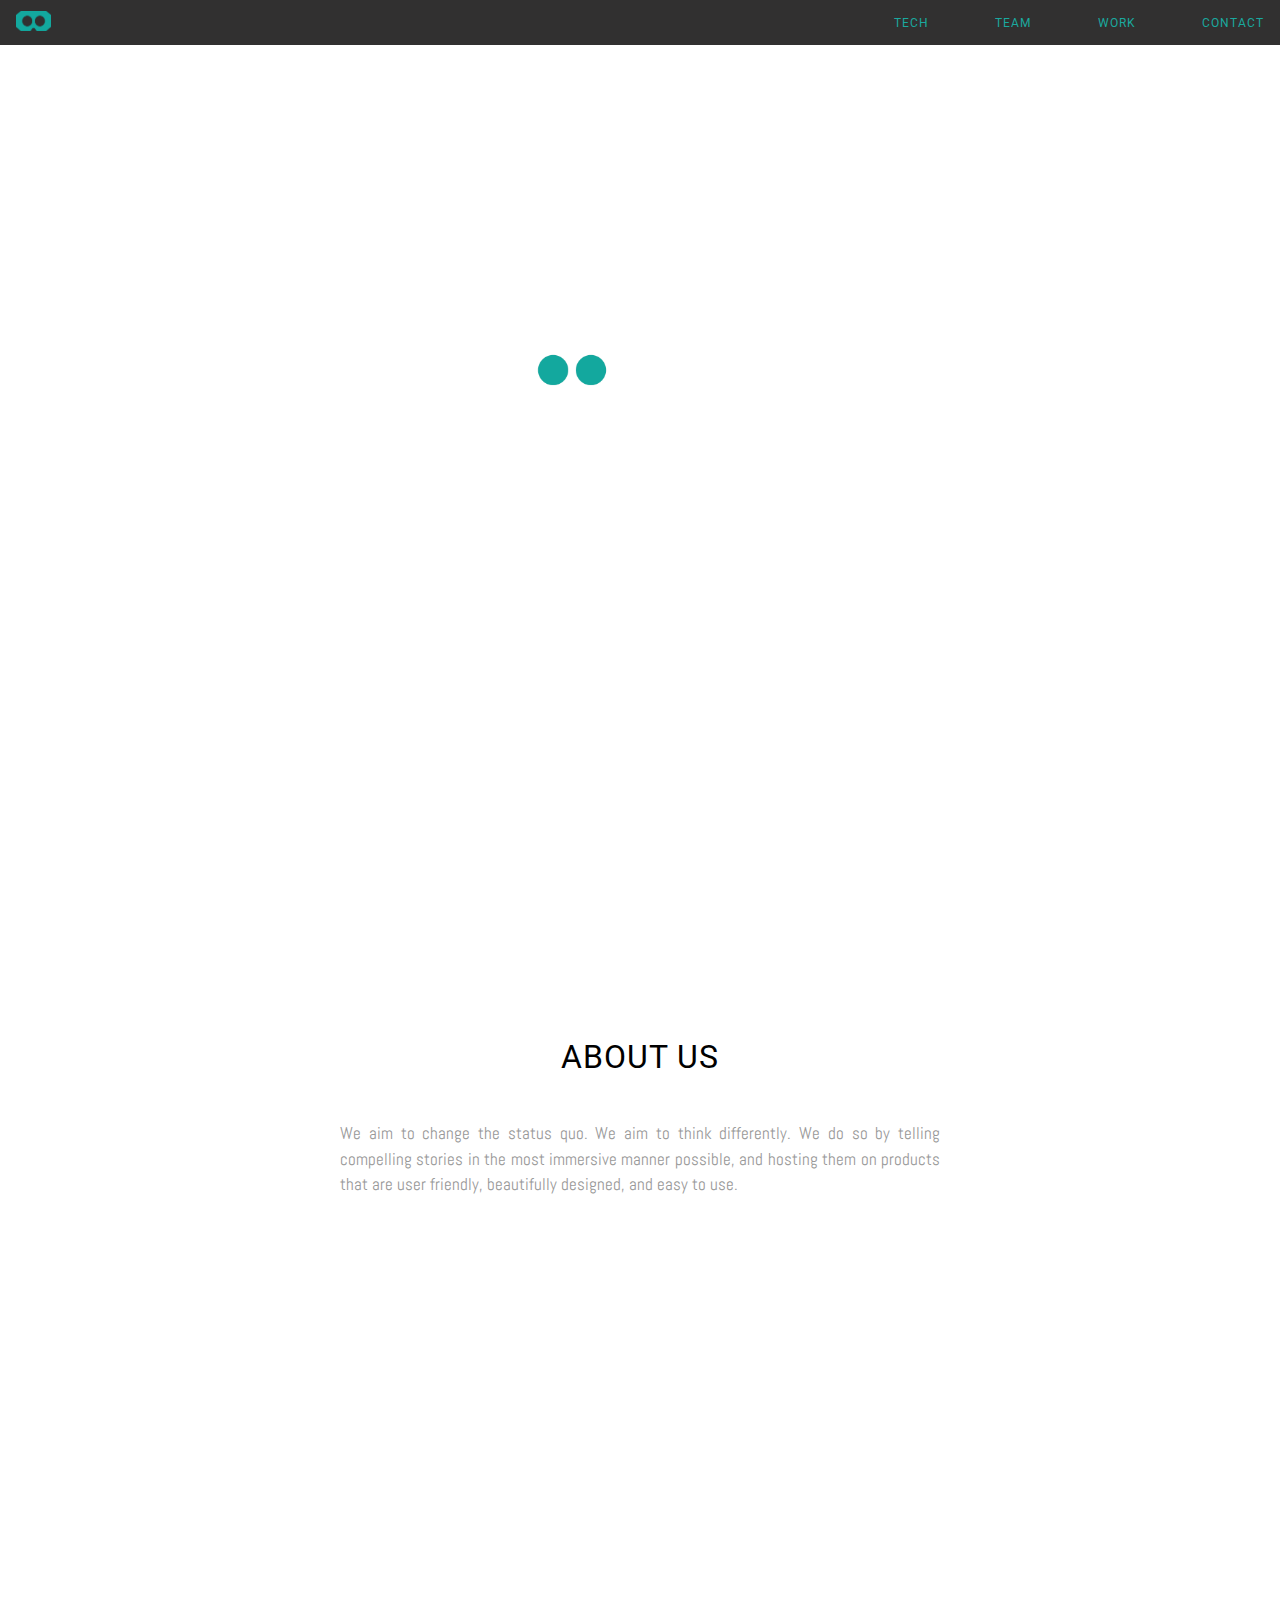
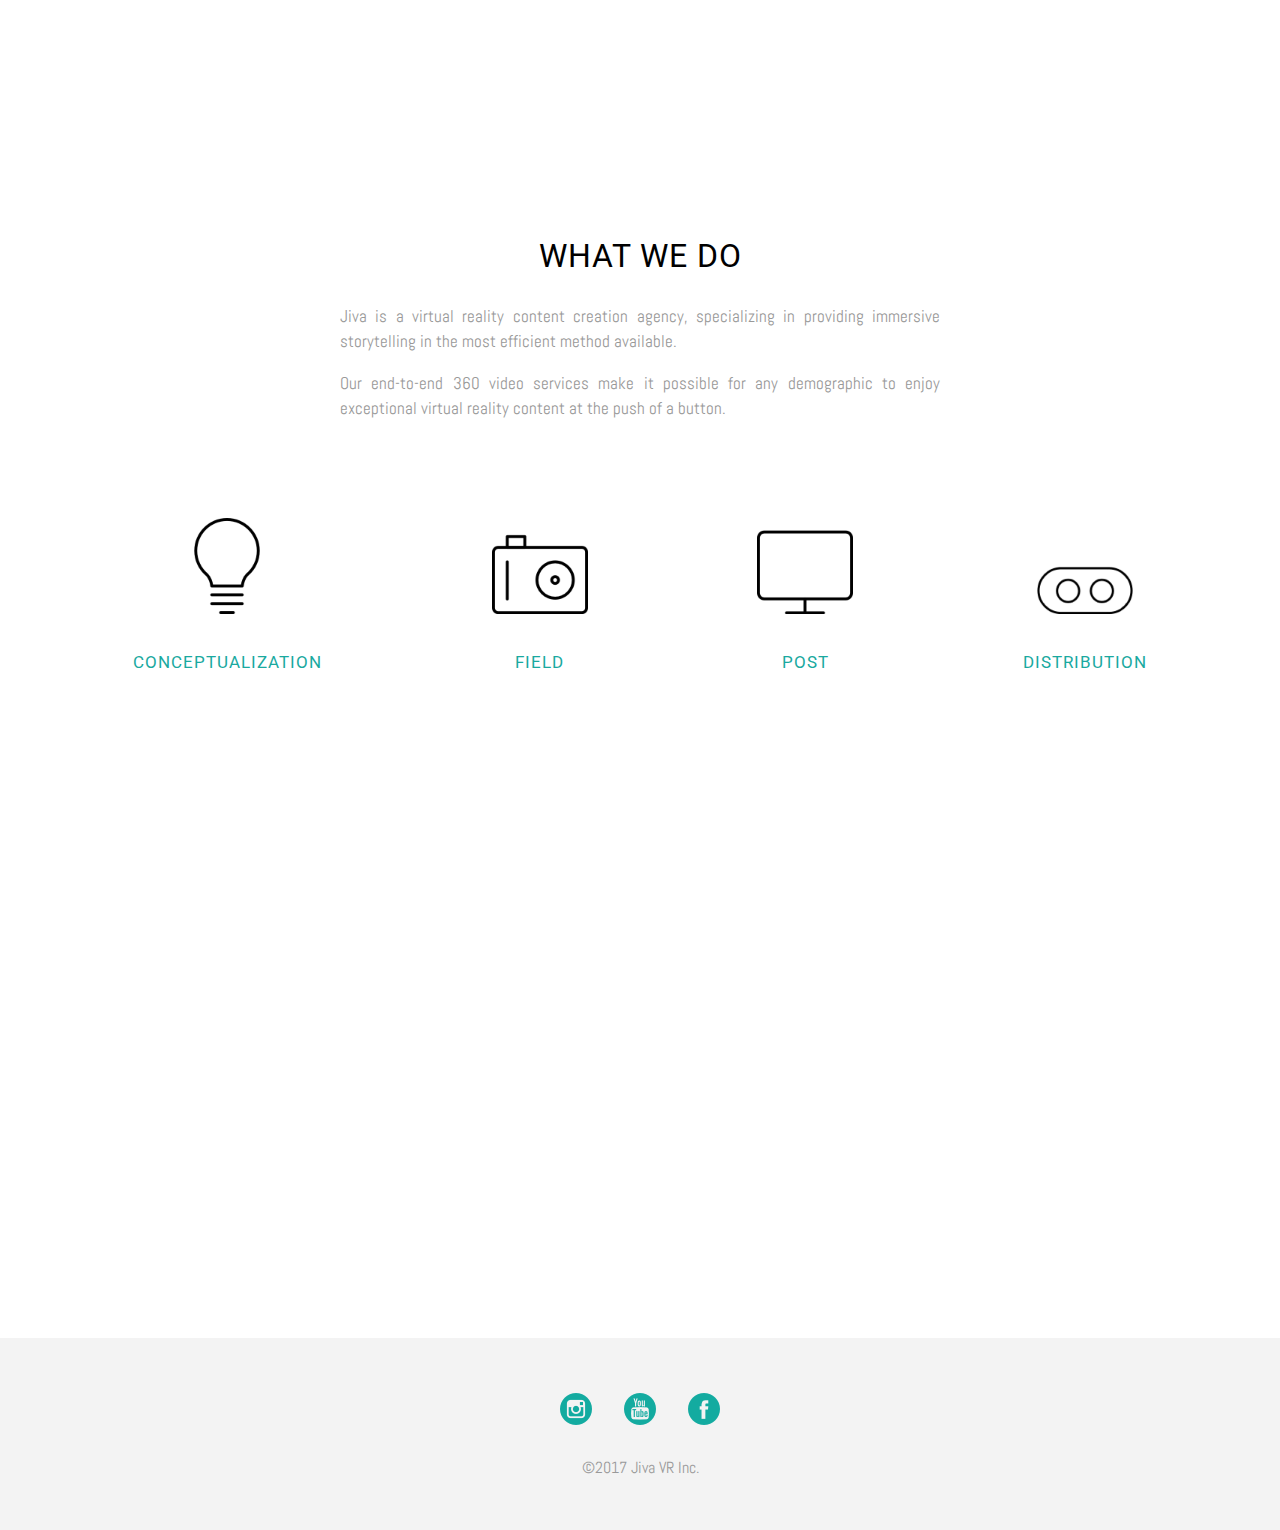
==== commit 4d25718b: "increase p font by 1px, and increase quality of service icons" ====
--- a/index.html
+++ b/index.html
@@ -20,7 +20,7 @@
 
 <header>
   <div class="nav-container">
-    <a id="nav-title" href="index.html"><img src="img/nav-logo.png" width=35px alt=""></a>
+      <a class="hover-logo" id="nav-title" href="index.html"><img src="img/nav-logo.png" width=35px alt=""></a>
     <div class="menu-button">MENU</div>
     <ul class="desktop-menu">
       <li><a href="tech.html">TECH</a></li>
@@ -97,7 +97,7 @@
           <div class="icon-container">
             <div class="service-icon">
               <div class="trans">
-                <img class="conceptualization" src="img/services/bulb.png" alt="">
+                <img class="conceptualization" src="img/services/bulb2.png" alt="">
               </div>
               <p class="conceptualization, service-title">CONCEPTUALIZATION</p>
               <br>
@@ -108,7 +108,7 @@
             <div class="icon-container">
             <div class="service-icon">
               <div class="trans">
-                <img class="field" src="img/services/camera.png" alt="">
+                <img class="field" src="img/services/camera2.png" alt="">
               </div>
               <p class='field, service-title'>FIELD</p>
               <br>
@@ -119,7 +119,7 @@
           <div class="icon-container">
             <div class="service-icon">
               <div class="trans">
-                <img class="post" src="img/services/monitor.png" alt="">
+                <img class="post" src="img/services/monitor2.png" alt="">
               </div>
               <p class='service-title'>POST</p>
               <br>
--- a/css/application.css
+++ b/css/application.css
@@ -14,7 +14,7 @@
 p {
   font-family: "Abel", sans-serif;
   color: #999999;
-  font-size: 16px; }
+  font-size: 17px; }
 
 h1 {
   font-family: "Roboto", sans-serif;
@@ -86,6 +86,8 @@
 
 #nav-title {
   margin-left: 1em; }
+  #nav-title img:hover {
+    -webkit-filter: grayscale(100%); }
 
 .menu-button {
   cursor: pointer;
@@ -210,7 +212,7 @@
     letter-spacing: 1px;
     margin-bottom: 1em; }
   section .about p {
-    font-size: 16px;
+    font-size: 17px;
     line-height: 1.5em;
     font-family: "Abel", sans-serif;
     color: #999999;
@@ -239,7 +241,7 @@
     letter-spacing: 1px;
     margin-bottom: 1em; }
   section .what-we-do p {
-    font-size: 16px;
+    font-size: 17px;
     line-height: 1.5em;
     font-family: "Abel", sans-serif;
     color: #999999;
@@ -257,7 +259,7 @@
     letter-spacing: 1px; }
   section .services p {
     font-family: "Abel", sans-serif;
-    font-size: 16px;
+    font-size: 17px;
     line-height: 1.5em;
     text-align: justify;
     max-width: 600px;
@@ -310,7 +312,7 @@
 
   .text-drop p {
     font-family: "Abel", sans-serif;
-    font-size: 16px;
+    font-size: 17px;
     line-height: 1.5em;
     text-align: justify;
     max-width: 600px; }
@@ -355,7 +357,7 @@
 .team-card p {
   text-align: justify;
   font-family: "Abel", sans-serif;
-  font-size: 16px;
+  font-size: 17px;
   line-height: 1.5em; }
 
 .team-content ul {
@@ -373,7 +375,7 @@
       align-self: flex-end; }
 
   .team-content p {
-    font-size: 16px;
+    font-size: 17px;
     line-height: 1.5em;
     max-width: 500px; }
 
@@ -439,7 +441,7 @@
     text-align: center;
     letter-spacing: 10px; }
   section .contact-info p {
-    font-size: 16px;
+    font-size: 17px;
     line-height: 1.5em;
     font-family: "Abel", sans-serif;
     color: #404040; }
@@ -480,14 +482,14 @@
   -webkit-box-sizing: border-box;
   box-sizing: border-box; }
 
-.carousel-cell {
-  width: 66%;
-  height: auto;
+.carousel img {
+  display: block;
+  height: 200px;
   margin-right: 10px; }
-  .carousel-cell img {
-    height: auto;
-    width: 100%; }
-
+
+@media screen and (min-width: 700px) {
+  .carousel img {
+    height: 400px; } }
 .carousel-container {
   margin-bottom: 4em; }
 
@@ -498,7 +500,7 @@
   justify-content: center;
   align-items: center; }
   .tech-detail p {
-    font-size: 16px;
+    font-size: 17px;
     line-height: 1.5em;
     font-family: "Abel", sans-serif;
     text-align: justify;
@@ -521,7 +523,7 @@
     .project-details a:hover {
       color: gray; }
   .project-details p {
-    font-size: 16px;
+    font-size: 17px;
     line-height: 1.5em;
     font-family: "Abel", sans-serif;
     color: #404040;
@@ -538,7 +540,7 @@
   align-items: center;
   flex-direction: column; }
   .project-info p {
-    font-size: 16px;
+    font-size: 17px;
     line-height: 1.5em;
     font-family: "Abel", sans-serif;
     text-align: justify;
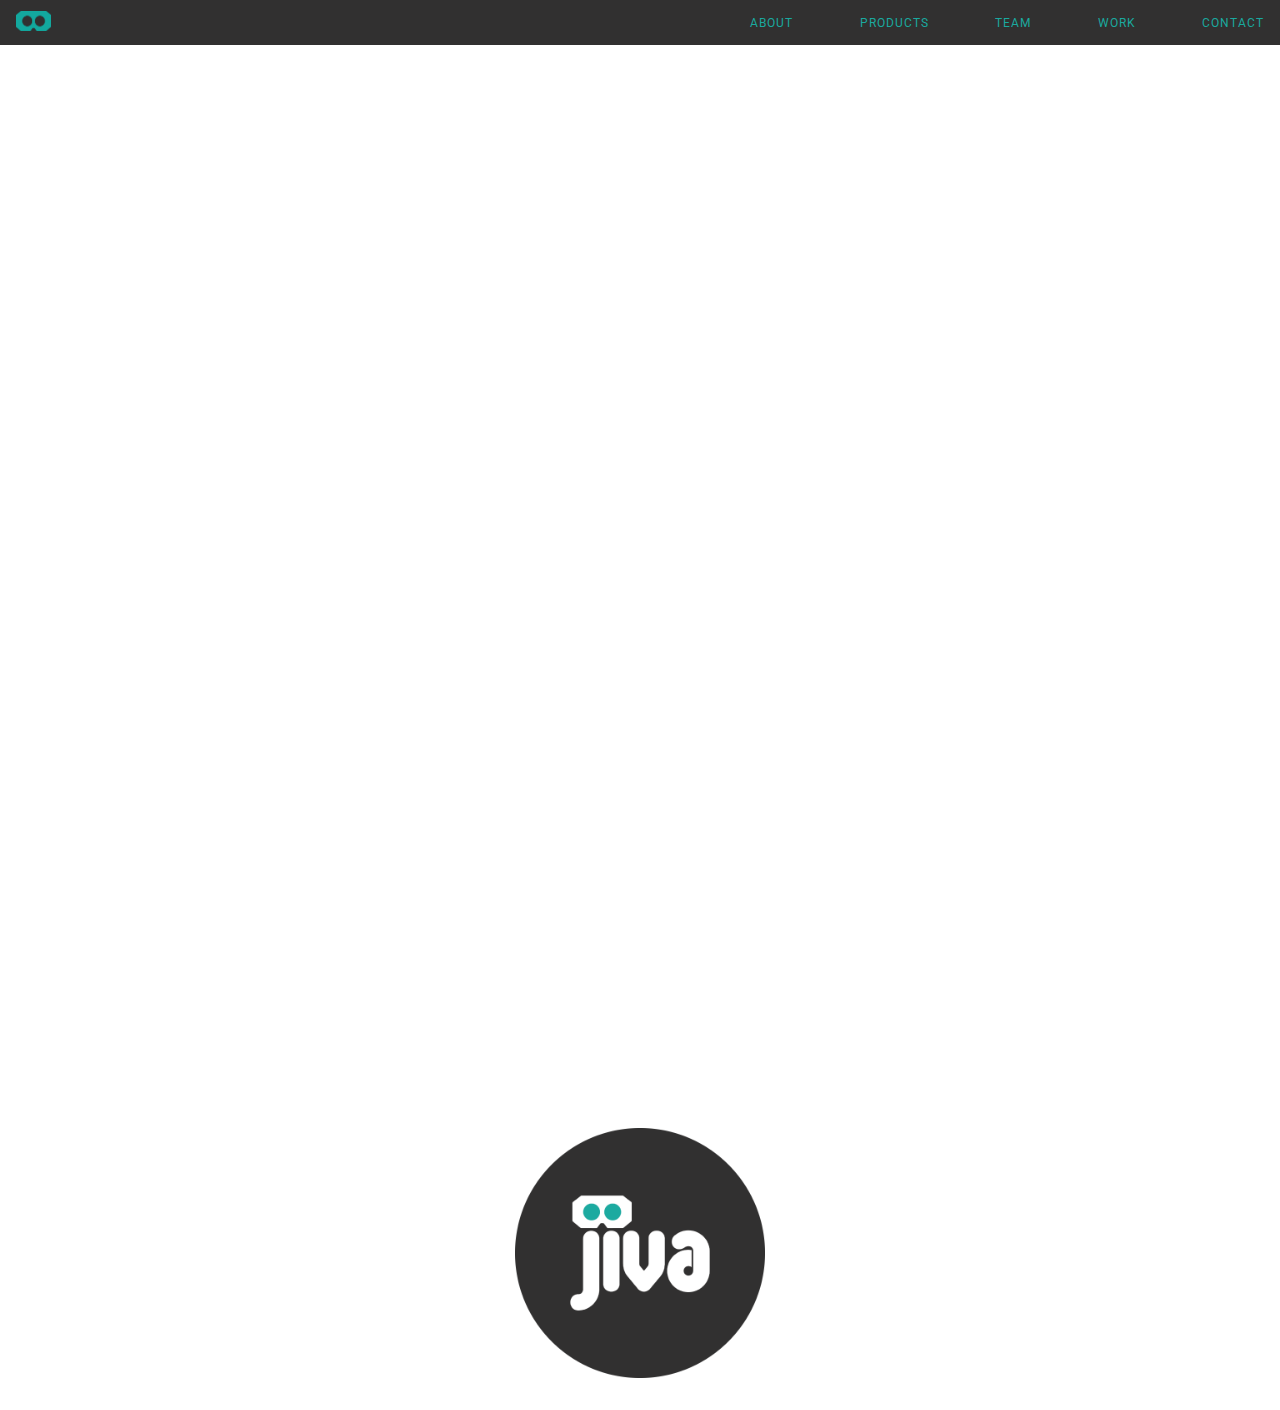
==== commit 130228de: "update site for relaunch" ====
--- a/index.html
+++ b/index.html
@@ -1,248 +1,83 @@
 <!DOCTYPE html>
 <html>
-  <head>
-    <meta charset="utf-8">
-    <meta name="viewport" content="width=device-width, initial-scale=1">
+<head>
+  <meta charset="utf-8">
+  <meta name="viewport" content="width=device-width, initial-scale=1">
 
-    <link rel="stylesheet" href="css/application.css">
-    <link rel="stylesheet" href="css/reset.css">
+  <link rel="stylesheet" href="css/application.css">
+  <link rel="stylesheet" href="css/reset.css">
 
-    <link rel="icon" type="image/png" href="img/favicon.png" />
+  <link rel="icon" type="image/png" href="img/favicon.png" />
 
-    <script src="js/jquery-3.1.1.js"></script>
+  <script src="https://f.vimeocdn.com/js/froogaloop2.min.js"></script>
+  <script src="js/jquery-3.1.1.js"></script>
+  <script src="js/scripts.js"></script>
 
-    <title>Jiva VR</title>
-  </head>
-  <body>
+  <title>Jiva VR</title>
+</head>
+<body>
 
 
-<!-- Navbar-->
+  <!-- Navbar-->
 
-<header>
-  <div class="nav-container">
+  <header>
+    <div class="nav-container">
       <a class="hover-logo" id="nav-title" href="index.html"><img src="img/nav-logo.png" width=35px alt=""></a>
-    <div class="menu-button">MENU</div>
-    <ul class="desktop-menu">
-      <li><a href="tech.html">TECH</a></li>
-      <li><a href="team.html">TEAM</a></li>
-      <li><a href="work.html">WORK</a></li>
-      <li><a href="contact.html">CONTACT</a></li>
-    </ul>
-  </div>
-  <div id="mobile-menu" style="display:none;">
-    <ul>
-      <li><a href="tech.html">TECH</a></li>
-      <li><a href="team.html">TEAM</a></li>
-      <li><a href="work.html">WORK</a></li>
-      <li><a href="contact.html">CONTACT</a></li>
-    </ul>
-  </div>
-</header>
+      <div class="menu-button">MENU</div>
+      <ul class="desktop-menu">
+        <li><a href="about.html">ABOUT</a></li>
+        <li><a href="products.html">PRODUCTS</a></li>
+        <li><a href="team.html">TEAM</a></li>
+        <li><a href="work.html">WORK</a></li>
+        <li><a href="contact.html">CONTACT</a></li>
+      </ul>
+    </div>
+    <div id="mobile-menu" style="display:none;">
+      <ul>
+        <li><a href="about.html">ABOUT</a></li>
+        <li><a href="products.html">PRODUCTS</a></li>
+        <li><a href="team.html">TEAM</a></li>
+        <li><a href="work.html">WORK</a></li>
+        <li><a href="contact.html">CONTACT</a></li>
+      </ul>
+    </div>
+  </header>
 
   <!-- hero -->
 
-    <section id='home'>
+  <section id='home'>
 
-      <div class="home">
-        <div class="hero-logo">
-          <img src="img/hero-logo.png" width=200px alt="">
-        </div>
-          <p>VIRTUAL REALITY DIRECT MARKETING</p>
+    <div class="home">
+      <div class="hero-logo">
+        <img src="img/hero-logo.png" width=200px alt="">
       </div>
+      <p>VIRTUAL REALITY DIRECT MARKETING</p>
+    </div>
 
 
-      <div class="video-home">
-        <div id="background-video" class="background-video">
-        </div>
-        <div class="video-overlay">
-          <div class="hero-content">
-            <img src="img/hero-logo.png" width=250px alt="">
-            <p>VIRTUAL REALITY DIRECT MARKETING</p>
-          </div>
+    <div class="video">
+      <iframe id="vimeo_player" src="https://player.vimeo.com/video/215692478?api=1&player_id=vimeo_player&autoplay=1&loop=1" width="1920" height="1080" frameborder="0" webkitallowfullscreen mozallowfullscreen allowfullscreen>
+      </iframe>
+      <div class="hero-overlay">
+        <div class="hero-content">
+          <img src="img/hero-logo2.png" width=250px alt="">
+          <!-- <p>VIRTUAL REALITY DIRECT MARKETING</p> -->
         </div>
       </div>
-
-    </section>
-
-    <!-- about us -->
-
-    <section id="about">
-      <div class="about">
-        <h1>ABOUT US</h1>
-        <br>
-        <p>We aim to change the status quo.  We aim to think differently.  We do so by telling compelling stories in the most immersive manner possible, and hosting them on products that are user friendly, beautifully designed, and easy to use.</p>
-      </div>
-
-      <!-- <div class="about2">
-        <img src="img/headsets_02.jpg" alt="">
-      </div> -->
-
-      <div class="about2">
-        </div>
-
-      </section>
-
-      <!-- services -->
-
-      <section id="services">
-
-        <div class="what-we-do">
-          <h1>WHAT WE DO</h1>
-          <p>Jiva is a virtual reality content creation agency, specializing in providing immersive storytelling in the most efficient method available.</p><br>
-          <p>Our end-to-end 360 video services make it possible for any demographic to enjoy exceptional virtual reality content at the push of a button.</p>
-        </div>
-
-        <div class="services">
-
-          <div class="icon-container">
-            <div class="service-icon">
-              <div class="trans">
-                <img class="conceptualization" src="img/services/bulb2.png" alt="">
-              </div>
-              <p class="conceptualization, service-title">CONCEPTUALIZATION</p>
-              <br>
-              <p class="mobile-copy">VR is new. It’s exciting and innovative. That’s why you are here, to be at the forefront of technology and communicate in a unique way that deeply resonates. In order to deliver, you need a team dedicated to helping you work through this complex technology. In this initial phase, Jiva will deploy its creative and technological expertise to cultivate your vision and develop a step-by-step plan to execute.</p>
-            </div>
-            </div>
-
-            <div class="icon-container">
-            <div class="service-icon">
-              <div class="trans">
-                <img class="field" src="img/services/camera2.png" alt="">
-              </div>
-              <p class='field, service-title'>FIELD</p>
-              <br>
-              <p class="mobile-copy">Jiva and its extended network of VR A/V talent is comprised of some of the most accomplished immersive storytellers in the world.  Their cameras and audio equipment have placed viewers on top of Everest, into the depths of the ocean, and captured corporate environments in the most progressive manner possible.  No matter the challenge,  environment,  or scale, we will bring your message to life.</p>
-            </div>
-          </div>
-
-          <div class="icon-container">
-            <div class="service-icon">
-              <div class="trans">
-                <img class="post" src="img/services/monitor2.png" alt="">
-              </div>
-              <p class='service-title'>POST</p>
-              <br>
-              <div class="mobile-copy">
-              <p>“It takes time to create excellence. If it could be done quickly, more people would do it.”</p>
-              <br>
-              <p>-John Wooden</p>
-              <br>
-              <p>Stitching, editing, color grading and sound design: this is where the bulk of VR production lies, and requires the greatest attention to detail. Jiva goes to great lengths to ensure all final deliverables are completed to the highest standard, even if it means not sleeping for a while.</p>
-              </div>
-            </div>
-          </div>
-
-          <div class="icon-container">
-            <div class="service-icon">
-              <div class="trans">
-                <img class="distribution" src="img/services/goggles2.png" alt="">
-              </div>
-              <p class='service-title'>DISTRIBUTION</p>
-              <br>
-              <p class="mobile-copy">Jiva pre-loads tailor-made VR content onto fully customizable headsets with numerous options for branding both device and packaging. No cell phone is required, which means zero frustrating navigational features or wasted time. Content is delivered at the push of a button, on a user-friendly device ready for mass consumption.</p>
-            </div>
-          </div>
-
-        </div> <!-- end services class -->
-
-        <div class="service-paragraphs">
-
-          <div class="text-drop">
-            <p class="conceptualization-copy" id="conceptualization-copy" style="display:none;">VR is new. It’s exciting and innovative. That’s why you are here, to be at the forefront of technology and communicate in a unique way that deeply resonates. In order to deliver, you need a team dedicated to helping you work through this complex technology. In this initial phase, Jiva will deploy its creative and technological expertise to cultivate your vision and develop a step-by-step plan to execute.</p>
-          </div>
-
-          <div class="text-drop">
-            <p class="field-copy" id="field-copy" style="display:none;">Jiva and its extended network of VR A/V talent is comprised of some of the most accomplished immersive storytellers in the world.  Their cameras and audio equipment have placed viewers on top of Everest, into the depths of the ocean, and captured corporate environments in the most progressive manner possible.  No matter the challenge,  environment,  or scale, we will bring your message to life.</p>
-          </div>
-
-          <div class="text-drop">
-            <div class="post-copy" id="post-copy" style="display:none;">
-            <p>“It takes time to create excellence. If it could be done quickly, more people would do it.”</p>
-            <br>
-            <p>-John Wooden</p>
-            <br>
-            <p>Stitching, editing, color grading and sound design: this is where the bulk of VR production lies, and requires the greatest attention to detail. Jiva goes to great lengths to ensure all final deliverables are completed to the highest standard, even if it means not sleeping for a while.</p>
-            </div>
-          </div>
-
-          <div class="text-drop">
-            <p class="distribution-copy" id="distribution-copy" style="display:none;">Jiva pre-loads tailor-made VR content onto fully customizable headsets with numerous options for branding both device and packaging. No cell phone is required, which means zero frustrating navigational features or wasted time. Content is delivered at the push of a button, on a user-friendly device ready for mass consumption.</p>
-          </div>
-
-        </div>
-
-      </section>
-
-      <iframe width="100%"
-        height="500px"
-      	allowfullscreen
-        frameborder="0"
-        src="https://grayhildreth.github.io/vrview/?image=examples/gallery/maui_color.jpg&">
-      </iframe>
-
-    <!-- footer -->
-
-    <div class="footer">
-      <div class="social">
-        <ul>
-          <li><a href="https://www.instagram.com/jivavr/" target="_blank"><img src="img/social/instagram.png" width= alt=""></a></li>
-          <li><a href="https://www.youtube.com/channel/UCKrrDL7Xh68NzqbaPfjYHRw" target="_blank"><img src="img/social/youtube.png" alt=""></a></li>
-          <li><a href="https://www.facebook.com/jivavr/"
-          target="_blank"><img src="img/social/facebook.png" alt=""></a></li>
-        </ul>
-      </div>
-      <p>©2017 Jiva VR Inc.</p>
     </div>
 
-<!--scripts-->
+    <script src="http://ajax.googleapis.com/ajax/libs/jquery/1.9.1/jquery.min.js"></script>
+    <script src="https://f.vimeocdn.com/js/froogaloop2.min.js"></script>
+    <script>
+    $(function() {
+      var vimeo_iframe = $('#vimeo_player')[0];
+      var player = $f(vimeo_iframe);
 
-    <script src="js/scripts.js"></script>
-    <script src="js/jquery.youtubebackground.js"></script>
-  <script>
-    jQuery(function($) {
-
-      $('#module-video').YTPlayer({
-        fitToBackground: false,
-        videoId: 'Xs56xY7iLFg',
-        pauseOnScroll: false,
-        playerVars: {
-          modestbranding: 0,
-          autoplay: 1,
-          controls: 1,
-          showinfo: 0,
-          branding: 0,
-          rel: 0,
-          autohide: 0
-        }
+      player.addEvent('ready', function() {
+        player.api('setVolume', 0);
       });
-
-      $('#background-video').YTPlayer({
-        fitToBackground: true,
-        videoId: 'Xs56xY7iLFg',
-        pauseOnScroll: true,
-        callback: function() {
-          videoCallbackEvents();
-        }
-      });
-
-      var videoCallbackEvents = function() {
-        var player = $('#background-video').data('ytPlayer').player;
-
-        player.addEventListener('onStateChange', function(event){
-            console.log("Player State Change", event);
-
-            // OnStateChange Data
-            if (event.data === 0) {
-                console.log('video ended');
-            }
-            else if (event.data === 2) {
-              console.log('paused');
-            }
-        });
-      }
     });
-  </script>
+    </script>
 
   </body>
-</html>
+  </html>
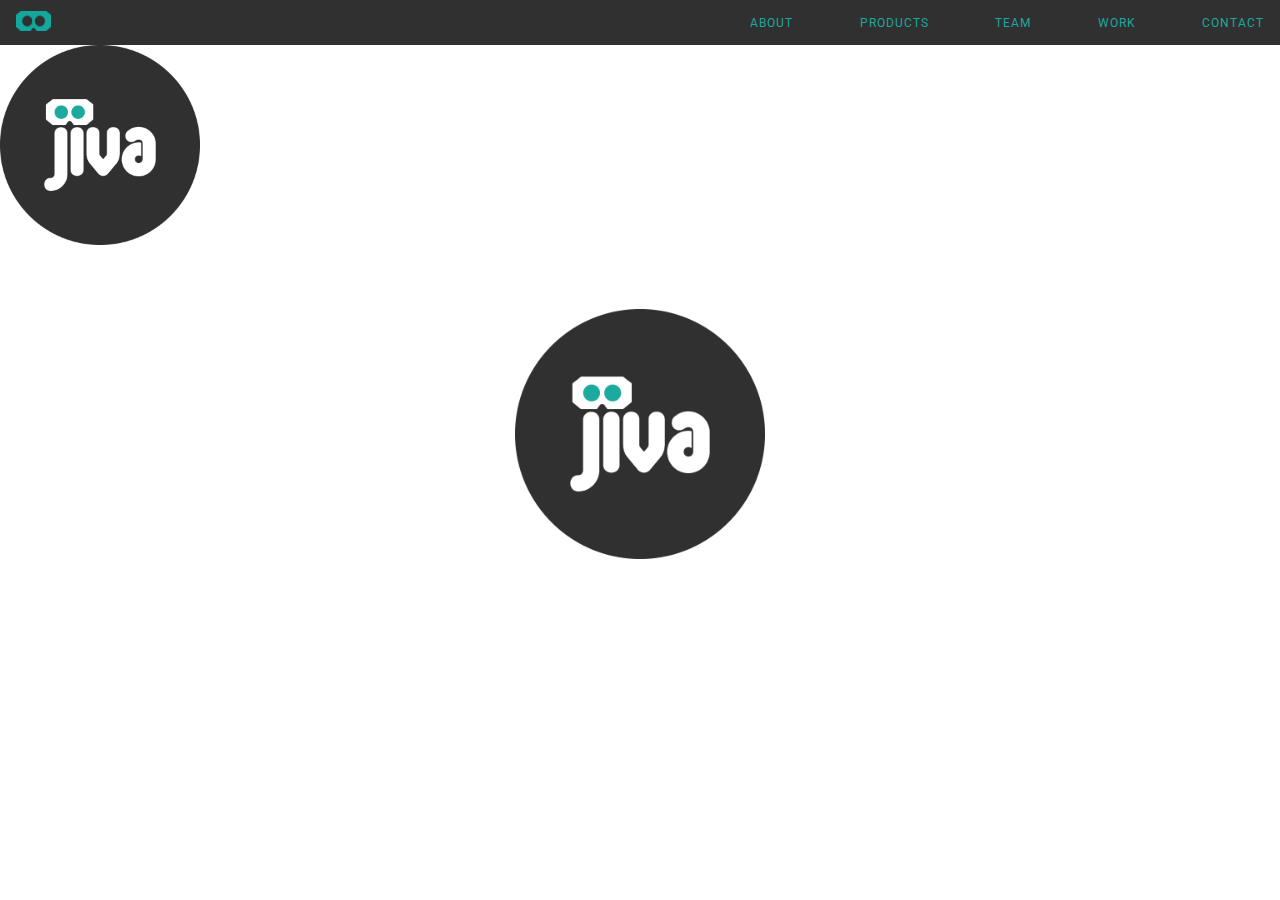
==== commit 0e491662: "update logo on mobile home page" ====
--- a/index.html
+++ b/index.html
@@ -49,9 +49,9 @@
 
     <div class="home">
       <div class="hero-logo">
-        <img src="img/hero-logo.png" width=200px alt="">
+        <img src="img/hero-logo2.png" width=200px alt="">
       </div>
-      <p>VIRTUAL REALITY DIRECT MARKETING</p>
+      <!-- <p>VIRTUAL REALITY DIRECT MARKETING</p> -->
     </div>
 
 
--- a/css/application.css
+++ b/css/application.css
@@ -53,7 +53,9 @@
   padding: 0; }
 
 header {
-  height: 45px; }
+  height: 45px;
+  position: relative;
+  z-index: 100; }
 
 .nav-container {
   width: 100%;
@@ -131,7 +133,7 @@
   .nav-container > .desktop-menu {
     display: flex; } }
 @media screen and (max-width: 999px) {
-  .video-home {
+  .video {
     display: none; }
 
   .home {
@@ -158,33 +160,30 @@
       text-align: center;
       letter-spacing: 10px; } }
 @media screen and (min-width: 1000px) {
-  .home {
-    display: none; }
-
-  .video-home {
-    display: flex;
-    position: relative;
-    overflow: hidden;
-    width: 100vw;
-    height: auto; }
-
-  .video-home .background-video {
-    width: 100vw;
-    height: auto;
-    position: relative;
-    z-index: 0; }
-
-  .video-overlay {
+  body {
+    margin: 0;
+    padding: 0; }
+
+  .video {
+    position: absolute;
+    left: 0;
+    top: 0;
+    width: 100%;
+    height: 100%; }
+
+  .video iframe {
+    position: absolute;
+    z-index: 1;
+    width: 100%;
+    height: 100%; }
+
+  .hero-overlay {
     position: absolute;
     left: 50%;
     top: 50%;
     transform: translate(-50%, -50%);
     z-index: 1; }
 
-  .background-video {
-    width: 100vw;
-    height: auto; }
-
   .hero-content {
     display: flex;
     flex-direction: column;
@@ -192,13 +191,7 @@
     justify-content: center; }
     .hero-content img {
       margin-bottom: 2em;
-      align-self: center; }
-    .hero-content p {
-      font-family: "Abel", sans-serif;
-      font-size: 2.2em;
-      color: white;
-      text-align: center;
-      letter-spacing: 10px; } }
+      align-self: center; } }
 section .about {
   display: flex;
   margin: 6em 3em;
@@ -226,7 +219,7 @@
   background-size: cover;
   background-position: center;
   background-repeat: no-repeat;
-  background-image: url("../img/headsets_02.jpg"); }
+  background-image: url("../img/maui-aerial.jpg"); }
 
 section .what-we-do {
   display: flex;
@@ -246,7 +239,7 @@
     font-family: "Abel", sans-serif;
     color: #999999;
     text-align: justify;
-    max-width: 600px; }
+    max-width: 700px; }
 
 section .services {
   display: flex;
@@ -262,7 +255,7 @@
     font-size: 17px;
     line-height: 1.5em;
     text-align: justify;
-    max-width: 600px;
+    max-width: 700px;
     margin-top: 1em; }
   section .services .service-title {
     color: #1aa99f;
@@ -271,7 +264,7 @@
 
 .service-icon {
   display: flex;
-  margin-top: 5em;
+  margin-top: 2em;
   flex-direction: column;
   align-items: center; }
   .service-icon img {
@@ -315,7 +308,7 @@
     font-size: 17px;
     line-height: 1.5em;
     text-align: justify;
-    max-width: 600px; }
+    max-width: 700px; }
 
   .mobile-copy {
     display: none; }
@@ -323,7 +316,7 @@
   .text-drop {
     display: block; }
 
-  section .about2 {
+  .about2 {
     display: flex;
     height: 50vh;
     max-width: 100vw;
@@ -331,7 +324,132 @@
     background-size: cover;
     background-position: center;
     background-repeat: no-repeat;
-    background-image: url("../img/headsets_02.jpg"); } }
+    background-image: url("../img/maui-aerial.jpg"); } }
+* {
+  -webkit-box-sizing: border-box;
+  box-sizing: border-box; }
+
+.products-detail {
+  display: flex;
+  flex-direction: column;
+  margin: 3em 3em 1em;
+  justify-content: center;
+  align-items: center; }
+  .products-detail p {
+    font-size: 17px;
+    line-height: 1.5em;
+    font-family: "Abel", sans-serif;
+    text-align: justify;
+    max-width: 700px; }
+  .products-detail h2 {
+    font-family: "Roboto", sans-serif;
+    text-align: center;
+    line-height: 1.5em;
+    margin: 1em 3em; }
+  .products-detail ul {
+    font-family: "Abel", sans-serif;
+    font-size: 17px;
+    color: #999999; }
+  .products-detail li {
+    line-height: 1.5em; }
+  .products-detail img {
+    display: none; }
+
+.specs {
+  display: flex;
+  justify-content: center;
+  flex-direction: column;
+  padding-top: 2em; }
+  .specs h2 {
+    font-family: "Roboto", sans-serif;
+    text-align: left; }
+  .specs ul {
+    font-family: "Abel", sans-serif;
+    font-size: 17px;
+    color: #999999; }
+  .specs li {
+    line-height: 1.5em; }
+
+.product {
+  display: flex;
+  flex-direction: column;
+  justify-content: center;
+  align-items: center;
+  margin: 2em 3em; }
+
+.bold {
+  color: black;
+  font-weight: bold; }
+
+.btn {
+  -webkit-border-radius: 0;
+  -moz-border-radius: 0;
+  border-radius: 0px;
+  font-family: "Abel", sans-serif;
+  color: #1aa99f;
+  font-size: 17px;
+  background: #ffffff;
+  padding: 10px 20px 10px 20px;
+  border: solid #1aa99f 1px;
+  text-decoration: none;
+  cursor: pointer;
+  margin: 2em 0; }
+
+.btn:hover {
+  text-decoration: none; }
+
+button:focus {
+  outline: 0; }
+
+.features {
+  margin: 0 1em 0; }
+  .features h2 {
+    font-family: "Abel", sans-serif;
+    font-size: 24px; }
+  .features h3 {
+    font-family: "Roboto", sans-serif;
+    line-height: 1.5em; }
+
+.product-carousel img {
+  height: 300px;
+  width: auto; }
+
+.product-carousel {
+  width: 300px;
+  margin-bottom: 2em; }
+
+.product-carousel-container {
+  display: flex;
+  margin: 0 1em 4em;
+  align-items: center;
+  justify-content: center; }
+
+@media screen and (min-width: 700px) {
+  .products-detail img {
+    display: block;
+    width: 700px;
+    padding: 3em 0; }
+
+  .specs {
+    display: block;
+    flex-direction: row;
+    align-items: baseline; }
+    .specs img {
+      width: 300px; }
+
+  .product {
+    display: flex;
+    flex-direction: row;
+    justify-content: center;
+    align-items: flex-start;
+    margin-bottom: 3em; }
+
+  .product-carousel img {
+    height: 400px;
+    width: auto; }
+
+  .product-carousel {
+    width: 400px; } }
 .team-card {
   display: flex;
   flex-direction: column;
@@ -341,11 +459,9 @@
   padding: 4em 2em;
   font-family: "Abel", sans-serif; }
   .team-card .jay-photo img {
-    width: 300px;
-    height: 300px; }
+    width: 300px; }
   .team-card .steve-photo img {
-    width: 300px;
-    height: 300px; }
+    width: 300px; }
   .team-card h1 {
     font-size: 1.5em;
     color: #1aa99f;
